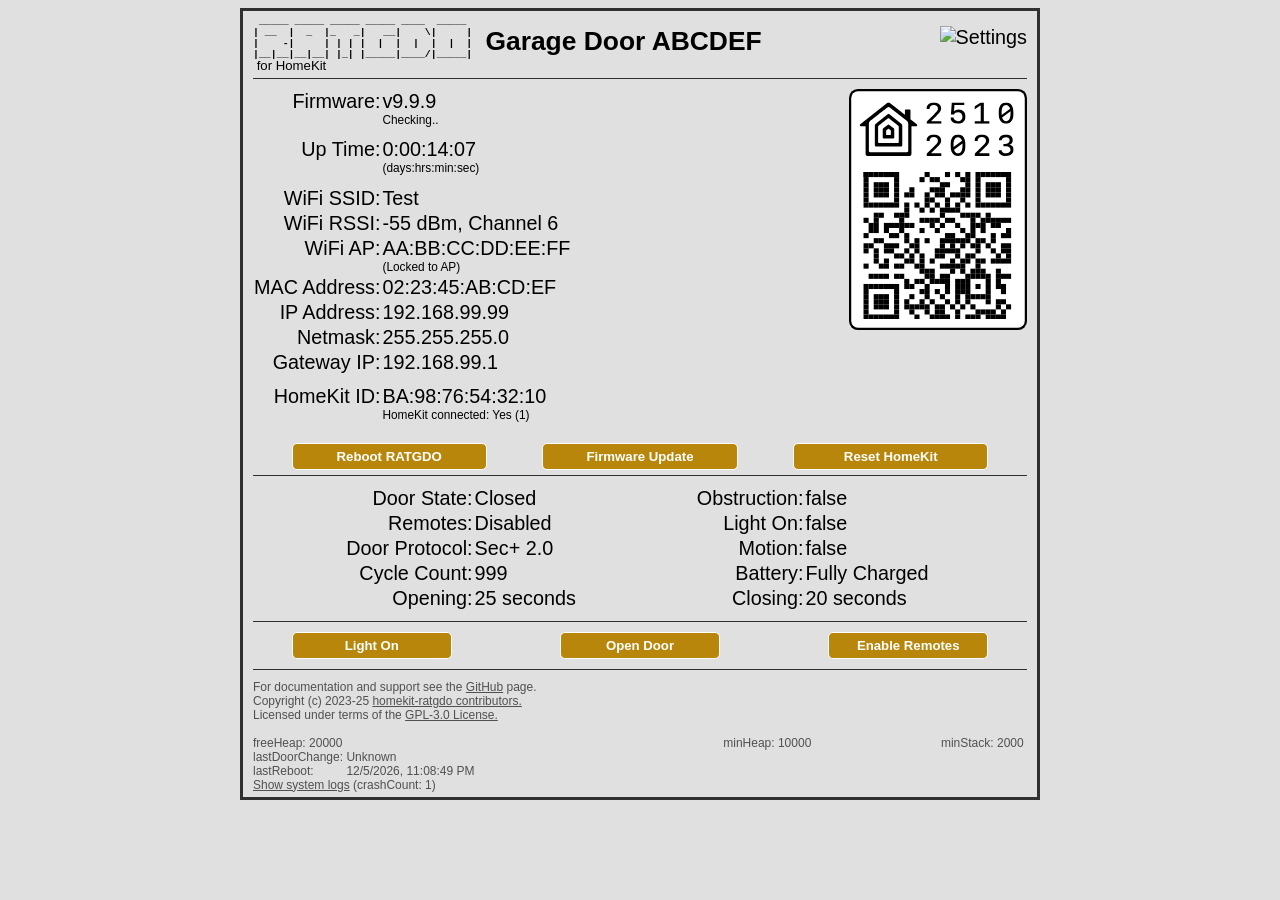
==== src/www/index.html @ 627b5515 "Change lock/unsecured to remotes/enabled" ====
<!DOCTYPE html>
<html lang="en">

<head>
  <!--  Copyright (c) 2023-25 David Kerr, https://github.com/dkerr64 -->
  <meta charset="UTF-8">
  <meta name="viewport" content="width=device-width, initial-scale=1.0, maximum-scale=1.0, user-scalable=1">
  <meta name="apple-mobile-web-app-title" content="RATDGO">
  <meta name="apple-mobile-web-app-capable" content="yes">
  <meta name="apple-mobile-web-app-status-bar-style" content="black">
  <meta http-equiv="X-UA-Compatible" content="ie=edge">
  <title>HomeKit Garage Door Opener</title>
  <link rel="stylesheet" href="style.css?v=CRC-32">
  <link rel="icon" href="favicon.png?v=CRC-32" type="image/png">
  <link rel="apple-touch-icon" href="apple-touch-icon.png?v=CRC-32" type="image/png">
  <script src="qrcode.js?v=CRC-32"></script>
  <script src="functions.js?v=CRC-32"></script>
</head>

<body>
  <!-- Title section of page ------------------------------------------------------------------>
  <div class="fullpage">
    <div id="loader" class="ldrcenter"></div>
    <main>
      <div class="header">
        <div class="logo">
          <pre class="logo">
 _____ _____ _____ _____ ____  _____
| __  |  _  |_   _|   __|    \|     |
|    -|     | | | |  |  |  |  |  |  |
|__|__|__|__| |_| |_____|____/|_____|
          </pre>
          <p class="logo"> for HomeKit</p>
        </div>
        <div class="name">
          <p id="deviceName" style="margin:0px;">Garage Door</p>
        </div>
        <div style="float:right;vertical-align: middle; padding-left: 0; padding-right: 0; cursor: pointer;">
          <img id="settings-icon" src="settings-sliders.svg?v=CRC-32" alt="Settings" style="width:1.5em;height:1.5em;">
          <img id="main-icon" src="garage-car.svg?v=CRC-32" alt="Homepage" onclick="history.back()"
            style="display:none; width:1.5em; height:1.5em;">
        </div>
      </div>
      <!-- Main section of page ------------------------------------------------------------------>
      <div id="main-page" style="padding: 0px; padding-bottom: 10px;">
        <div class="serverstatus">
          <table>
            <tr>
              <td style="width: 30%">Firmware:</td>
              <td><span id="firmwareVersion"></span><br><sup style="font-size: 0.6em;"><span
                    id="newversion"></span><span id="dotdot1"></span></sup></td>
            </tr>
            <tr>
              <td style="white-space: pre;">Up Time:</td>
              <td><span id="upTime"></span><br><sup style="font-size: 0.6em;">(days:hrs:min:sec)</sup></td>
            </tr>
            <tr>
              <td>WiFi&nbsp;SSID:</td>
              <td id="wifiSSID"></td>
            </tr>
            <tr>
              <td>WiFi&nbsp;RSSI:</td>
              <td id="wifiRSSI"></td>
            </tr>
            <tr>
              <td>WiFi&nbsp;AP:</td>
              <td><span id="wifiBSSID"></span><br><sup style="font-size: 0.6em;"><span id="lockedAP"
                    style="display: none">(Locked to AP)</span></sup></td>
            </tr>
            <tr>
              <td>MAC&nbsp;Address:</td>
              <td id="macAddress"></td>
            </tr>
            <tr id="ipv6Row" style="display:none;">
              <td>IPv6&nbsp;Address:</td>
              <td id="ipv6Addresses" style="white-space:pre;"></td>
            </tr>
            <tr>
              <td>IP&nbsp;Address:</td>
              <td id="localIP"></td>
            </tr>
            <tr>
              <td>Netmask:</td>
              <td id="subnetMask"></td>
            </tr>
            <tr>
              <td>Gateway&nbsp;IP:</td>
              <td id="gatewayIP"></td>
            </tr>
            <tr id="trAccessoryID" style="display: none;">
              <td style="padding-top: 10px;">HomeKit ID:</td>
              <td style="padding-top: 10px;"><span id="accessoryID"></span><br><sup style="font-size: 0.6em;">HomeKit
                  connected: <span id="clients">No</span></sup></td>
            </tr>
          </table>
        </div>
        <div class="qrcode">
          <img id="qrcode" src="qrframe.svg?v=CRC-32" alt="QR Code" style="display:none;">
          <svg id="qr-svg"
            style="display:none; position:absolute; top:35%; left:5%; width:90%; height:60%; padding:0px 12px 12px">
          </svg>
          <p id="re-pair-info" style="display:none; font-size: 10px;">If you wish to pair to another HomeKit home, you
            must first un-pair from existing home.
          </p>
        </div>
        <div class="fullwidth"
          style="padding-top: 0px; padding-bottom: 5px; padding-left:5%; padding-right: 5%; display: flex; justify-content: space-between;">
          <input type="button" value="Reboot RATGDO" style="width: 28%;" onclick="rebootRATGDO(true)">
          <input type="button" value="Firmware Update" style="width: 28%;" onclick="showUpdateDialog()">
          <input type="button" id="unpair" value="Reset HomeKit" style="width: 28%;" onclick="unpairRATGDO()">
        </div>
        <div class="fullwidth">
          <table style="table-layout: fixed; width: 95%;">
            <colgroup>
              <col width="30%">
              <col width="20%">
              <col width="5%">
              <col width="20%">
              <col width="25%">
            </colgroup>
            <tr>
              <td>Door State:</td>
              <td id="garageDoorState"></td>
              <td colspan="2">Obstruction:</td>
              <td id="garageObstructed"></td>
            </tr>
            <tr id="lockLightRow">
              <td>Remotes:</td>
              <td id="garageLockState"></td>
              <td colspan="2">Light&nbsp;On:</td>
              <td id="garageLightOn"></td>
            </tr>
            <tr>
              <td>Door&nbsp;Protocol:</td>
              <td colspan="2" style="width: 35%;">
                <span id="GDOSecurityType"></span>
                <span id="sec1emulation" style="font-size: 0.6em; display: none">(Emulation)</span>
              </td>
              <td id="motionLabel">Motion:</td>
              <td id="garageMotion"></td>
            </tr>
            <tr id="secPlus2Row" style="display:none;">
              <td>Cycle&nbsp;Count:</td>
              <td id="openingsCount"></td>
              <td colspan="2">Battery:</td>
              <td id="batteryState"></td>
            </tr>
            <tr id="durationRow">
              <td>Opening:</td>
              <td id="openDuration">unknown</td>
              <td colspan="2">Closing:</td>
              <td id="closeDuration">unknown</td>
            </tr>
            <tr id="vehicleRow" style="display:none;">
              <td>Vehicle:</td>
              <td id="vehicleStatus"></td>
              <td colspan="2">Distance:</td>
              <td>
                <span id="vehicleDist"></span>&nbsp;cm<span style="font-size: 0.8em;">&nbsp;(<span
                    id="vehicleDistInch"></span>&nbsp;inch)</span>
              </td>
            </tr>
          </table>
        </div>
        <div id="GDOcontrols" class="fullwidth"
          style="padding-left: 5%; padding-right: 5%; display: flex; justify-content: space-between;">
          <input type="button" id="lightButton" value="Light On" style="width: 23%;"
            onclick="setGDO('garageLightOn', (event.target.value === 'Light On') ? '1' : '0');">
          <input type="button" id="doorButton" value="Open Door" style="width: 23%;"
            onclick="setGDO('garageDoorState', (event.target.value === 'Open Door') ? '1' : '0');">
          <input type="button" id="lockButton" value="Lock Remotes" style="width: 23%;"
            onclick="setGDO('garageLockState', (event.target.value === 'Disable Remotes') ? '1' : '0');">
          <input type="button" id="laserButton" value="Laser On" style="display:none; width: 23%;"
            onclick="setGDO('assistLaser', (event.target.value === 'Laser On') ? '1' : '0');">
        </div>
      </div>
      <!-- Settings section of page ------------------------------------------------------------------>
      <div id="settings-page" style="display: none; padding-left: 0px; padding-right: 0px;">
        <div class="fullwidth" style="padding-top: 0px; padding-bottom: 0px;">
          <div>
            <table class="password">
              <tr>
                <td class="label">Username:</td>
                <td>&nbsp;
                  <input id="newUserName" type="text" placeholder="admin" maxlength="30" minlength="1">
                </td>
                <td></td>
              </tr>
              <tr>
                <td class="label">Password:</td>
                <td>&nbsp;
                  <input id="newPassword" type="password" placeholder="new password" autocomplete="new-password">
                </td>
                <td></td>
              </tr>
              <tr>
                <td class="label">Confirm:</td>
                <td>&nbsp;
                  <input id="confirmPassword" type="password" placeholder="confirm new password">
                </td>
                <td>&nbsp;&nbsp;&nbsp;&nbsp;
                  <input type="button" value="Save User/Password" onclick="changePassword()">
                </td>
              </tr>
              <tr>
                <td></td>
                <td id="matchMsg" style="font-size: 0.6em;"><br></td>
              </tr>
            </table>
          </div>
        </div>
        <div class="fullwidth" style="padding-top: 0px; padding-bottom: 0px;">
          <div style="padding-left: 0; padding-right: 0; width: 100%">
            <table class="settings">
              <tr>
                <td style="font-size: 0.65em;"><u>No reboot required:</u></td>
                <td></td>
              </tr>
              <tr>
                <td class="label">Name:</td>
                <td>&nbsp;
                  <input id="newDeviceName" type="text" placeholder="" maxlength="30" minlength="1">
                </td>
              </tr>
              <tr>
                <td class="label">Require Password:</td>
                <td>&nbsp;
                  <input type="checkbox" id="pwreq" name="pwreq" value="no">
                  <span style="font-size: 0.8em;">default: admin/password</span>
                </td>
              </tr>
              <tr>
                <td class="label">LED activity:</td>
                <td>&nbsp;
                  <input type="radio" id="LEDidle0" name="LEDidle" value="0">
                  <label for="LEDidle0">Off when idle</label>
                  <input type="radio" id="LEDidle1" name="LEDidle" value="1">
                  <label for="LEDidle1">On when idle</label>
                  <input type="radio" id="LEDidle2" name="LEDidle" value="2">
                  <label for="LEDidle2">Disable</label>
                </td>
              </tr>
              <tr>
                <td class="label">Syslog:</td>
                <td>&nbsp;
                  <input type="checkbox" id="syslogEn" name="syslogEn" value="no" onchange="toggleSyslog()">
                  <span style="font-size: 0.8em;">Send logs to a syslog server</span>
                </td>
              </tr>
              <tr>
                <td></td>
                <td>
                  <table class="settings" id="syslogTable" style="display: none;">
                    <tr>
                      <td class="IPlabel">Server IP/Port:</td>
                      <td>&nbsp;
                        <input class="syslogIPinput IPinput" id="syslogIP" type="text" placeholder="0.0.0.0"
                          minlength="7" maxlength="15" size="12">&nbsp;:
                        <input class="syslogIPinput IPinput" id="syslogPort" type="text" placeholder="514" minlength="1"
                          maxlength="5" size="5">
                      </td>
                    </tr>
                  </table>
                </td>
              </tr>
              <tr>
                <td class="label">Log level:</td>
                <td style="font-size: 0.65em;">&nbsp;
                  <input type="radio" id="logLevel0" name="logLevel" value="0">
                  <label for="logLevel0">None</label>
                  <input type="radio" id="logLevel1" name="logLevel" value="1">
                  <label for="logLevel1">Error</label>
                  <input type="radio" id="logLevel2" name="logLevel" value="2">
                  <label for="logLevel2">Warn</label>
                  <input type="radio" id="logLevel3" name="logLevel" value="3" checked>
                  <label for="logLevel3">Info</label>
                  <input type="radio" id="logLevel4" name="logLevel" value="4">
                  <label for="logLevel4">Debug</label>
                  <input type="radio" id="logLevel5" name="logLevel" value="5">
                  <label for="logLevel5">Verbose</label>
                </td>
              </tr>
              <tr>
                <td colspan="2">&nbsp;</td>
              </tr>
              <tr>
                <td class="label">Door Close Delay:</td>
                <td>&nbsp;
                  <input type="range" min="0" max="21" value="5" id="TTCseconds" name="TTCseconds" class="slider"
                    style="width:150px;">
                  <span style="vertical-align: middle; font-size: 0.8em"><span
                      id="TTCsecondsValue"></span>&nbsp;Seconds&nbsp;<a id="TTCwarning"
                      style="display: none; color: red;" href="https://www.law.cornell.edu/cfr/text/16/1211.14"
                      target="_blank">WARNING</a></span>
                </td>
              </tr>
              <tr>
                <td></td>
                <td>&nbsp;
                  <input type="checkbox" id="TTClight" name="TTClight" checked>
                  <label for="TTClight">Flash light during time-to-close</label>&nbsp;<a id="TTCwarning2"
                    style="display: none; color: red; font-size: 0.8em"
                    href="https://www.law.cornell.edu/cfr/text/16/1211.14" target="_blank">WARNING</a></span>
                </td>
              </tr>
              <tr id="builtInTTCrow" style="display:none;">
                <td></td>
                <td>&nbsp;
                  <input type="checkbox" id="builtInTTC" name="builtInTTC" value="no" checked>
                  <label for="builtInTTC">Use GDO built-in time-to-close</label>
                </td>
              </tr>
              <tr>
                <td class="label">Motion Triggers:</td>
                <td>&nbsp;
                  <input type="checkbox" id="motionMotion" name="motionMotion" value="no" disabled>
                  <label for="motionMotion">Motion</label>
                  <input type="checkbox" id="motionObstruction" name="motionObstruction" value="no">
                  <label for="motionObstruction">Obstruction</label>
                  <span id="motionWallPanelSpan">
                    <input type="checkbox" id="motionWallPanel" name="motionWallPanel" value="no">
                    <label for="motionWallPanel">Wall Panel</label>
                  </span>
                </td>
              </tr>
              <tr id="trOccupancyDuration" style="display: none">
                <td></td>
                <td>
                  <table class="settings">
                    <tr>
                      <td class="label">Occupancy&nbsp;Duration:</td>
                      <td>&nbsp;
                        <input type="range" min="0" max="32" value="0" id="occupancyDuration" name="occupancyDuration"
                          class="slider" style="width:100px;">
                        <span style="vertical-align: middle;"><span id="occupancyValue"></span>&nbsp;Mins</span>
                      </td>
                    </tr>
                  </table>
                </td>
              </tr>
              <tr id="vehicleSetting" style="display:none;">
                <td class="label">Vehicle Distance:</td>
                <td>&nbsp;
                  <input type="range" min="5" max="300" value="180" step="5" id="vehicleThreshold"
                    name="vehicleThreshold" class="slider" style="width:130px;">
                  <span style="vertical-align: middle; font-size: 0.8em">
                    <span id="vehicleThresholdCM"></span>&nbsp;cm<span style="font-size: 0.8em;">&nbsp;(<span
                        id="vehicleThresholdInch"></span>&nbsp;inch)</span>
                </td>
              </tr>
              <tr id="vehicleHomeKitRow" style="display:none;">
                <td></td>
                <td>&nbsp;
                  <input type="checkbox" id="vehicleHomeKit" name="vehicleHomeKit" value="no">
                  <label for="vehicleHomeKit">HomeKit Vehicle Occupancy & Motion</label>
                </td>
              </tr>
              <tr id="laserSetting" style="display:none;">
                <td class="label">Laser:</td>
                <td>&nbsp;
                  <input type="checkbox" id="laserEnabled" name="laserEnabled" value="no"
                    onchange="enableLaser(this.checked)">
                  <label for="laserEnabled">Enabled</label>
                  <input type="checkbox" id="laserHomeKit" name="laserHomeKit" value="no" disabled>
                  <label for="laserHomeKit">HomeKit Light Switch</label>
                </td>
              </tr>
              <tr>
                <td></td>
                <td>
                  <table class="settings" id="parkAssist" style="display: none;">
                    <tr>
                      <td class="label">Assist&nbsp;Duration:</td>
                      <td>&nbsp;
                        <input type="range" min="0" max="300" value="60" step="5" id="assistDuration"
                          name="assistDuration" class="slider" style="width:100px;">
                        <span style="vertical-align: middle;"><span id="assistValue"></span>&nbsp;Secs</span>
                      </td>
                    </tr>
                  </table>
                </td>
              </tr>
              <tr>
                <td style="font-size: 0.65em;"><br><u>Reboot required:</u></td>
                <td></td>
              </tr>
              <tr>
                <td class="label">Door&nbsp;Protocol:</td>
                <td>&nbsp;
                  <input type="radio" id="gdosec1" name="gdosecuritysetting" value="1"
                    onclick="toggleDCOpenClose(this)">
                  <label for="gdosec1">Sec+</label>
                  <input type="radio" id="gdosec2" name="gdosecuritysetting" value="2"
                    onclick="toggleDCOpenClose(this)">
                  <label for="gdosec2">Sec+ 2.0</label>
                  <input type="radio" id="gdodrycontact" name="gdosecuritysetting" value="3"
                    onclick="toggleDCOpenClose(this)">
                  <label for="gdodrycontact">Dry Contact</label>
                </td>
              </tr>
              <tr id="dcDebounceDurationRow" style="display:none;">
                <td></td>
                <td>
                  <table class="settings">
                    <tr>
                      <td class="label">Debounce&nbsp;Duration:</td>
                      <td>&nbsp;
                        <input type="range" min="50" max="1000" value="50" step="50" id="dcDebounceDuration"
                          name="dcDebounceDuration" class="slider" style="width:100px;">
                        <span style="vertical-align: middle;"><span id="dcDebounceValue"></span>&nbsp;ms</span>
                      </td>
                    </tr>
                  </table>
                </td>
              </tr>
              <tr id="dcOpenCloseRow" style="display:none;">
                <td></td>
                <td>&nbsp;
                  <input type="checkbox" id="dcOpenClose" name="dcOpenClose" value="no">
                  <label for="dcOpenClose">Enable hardwired open/close control</label>
                </td>
              </tr>
              <tr id="useSWserialRow" style="display:none;">
                <td></td>
                <td>&nbsp;
                  <input type="checkbox" id="useSWserial" name="useSWserial" value="no">
                  <label for="useSWserial">Use software serial emulation rather than h/w UART</label>
                </td>
              </tr>
              <tr id="obstFromStatusRow" style="display:none;">
                <td></td>
                <td>&nbsp;
                  <input type="checkbox" id="obstFromStatus" name="obstFromStatus" value="no">
                  <label for="obstFromStatus">Get obstruction from GDO status messages</label>
                </td>
              </tr>
              <tr id="useToggleToCloseRow" style="display:none;">
                <td></td>
                <td>&nbsp;
                  <input type="checkbox" id="useToggleToClose" name="useToggleToClose" value="no">
                  <label for="useToggleToClose">Use TOGGLE command to close door</label>
                </td>
              </tr>
              <tr id="trWifiPhyMode" style="display: none">
                <td class="label">WiFi Version:</td>
                <td>&nbsp;
                  <input type="radio" id="wifiPhyMode0" name="wifiPhyMode" value="0">
                  <label for="wifiPhyMode0">Auto</label>
                  <input type="radio" id="wifiPhyMode1" name="wifiPhyMode" value="1">
                  <label for="wifiPhyMode1">802.11b</label>
                  <input type="radio" id="wifiPhyMode2" name="wifiPhyMode" value="2">
                  <label for="wifiPhyMode2">802.11g</label>
                  <input type="radio" id="wifiPhyMode3" name="wifiPhyMode" value="3">
                  <label for="wifiPhyMode3">802.11n</label>
                </td>
              </tr>
              <tr id="trWifiPower" style="display: none">
                <td class="label">WiFi Tx Power:</td>
                <td>&nbsp;
                  <input type="range" min="0" max="20" value="20" id="wifiPower" name="wifiPower" class="slider"
                    style="width:100px;">
                  <span style="vertical-align: middle; font-size: 0.8em"><span id="wifiPowerValue"></span> dBm</span>
                </td>
              </tr>
              <tr id="trEnableIPv6" style="display: none">
                <td class="label">Enable IPv6:</td>
                <td>&nbsp;
                  <input type="checkbox" id="enableIPv6" name="enableIPv6" value="no">
                  <label for="enableIPv6">Acquire IPv6 address from network.</label>
                </td>
              </tr>
              <tr>
                <td class="label">Static IPv4:</td>
                <td>&nbsp;
                  <input type="checkbox" id="staticIP" name="staticIP" value="no" onchange="toggleStaticIP()">
                </td>
              </tr>
              <tr>
                <td></td>
                <td>
                  <table class="settings" id="staticIPtable" style="display: none;">
                    <tr>
                      <td class="IPlabel">IP Address:</td>
                      <td>&nbsp;
                        <input class="staticIPinput IPinput" id="IPaddress" type="text" placeholder="0.0.0.0"
                          minlength="7" maxlength="15" size="12">
                      </td>
                    </tr>
                    <tr>
                      <td class="IPlabel">Netmask:</td>
                      <td>&nbsp;
                        <input class="staticIPinput IPinput" id="IPnetmask" type="text" placeholder="0.0.0.0"
                          minlength="7" maxlength="15" size="12">
                      </td>
                    </tr>
                    <tr>
                      <td class="IPlabel">Gateway:</td>
                      <td>&nbsp;
                        <input class="staticIPinput IPinput" id="IPgateway" type="text" placeholder="0.0.0.0"
                          minlength="7" maxlength="15" size="12">
                      </td>
                    </tr>
                    <tr>
                      <td class="IPlabel">DNS Server:</td>
                      <td>&nbsp;
                        <input class="staticIPinput IPinput" id="IPnameserver" type="text" placeholder="0.0.0.0"
                          minlength="7" maxlength="15" size="12">
                      </td>
                    </tr>
                  </table>
                </td>
              </tr>
              <tr>
                <td class="label">Enable NTP:</td>
                <td>&nbsp;
                  <input type="checkbox" id="enableNTP" name="enableNTP" value="no" onchange="toggleTimeZone()">
                  <span style="font-size: 0.8em;">Obtain time from NTP server</span>
                </td>
              </tr>
              <tr>
                <td></td>
                <td>
                  <table class="settings" id="timeZoneTable" style="display: none;">
                    <tr>
                      <td class="IPlabel">Time Zone:</td>
                      <td>&nbsp;
                        <select class="timeZoneInput TZinput" id="timeZoneInput">
                        </select>
                      </td>
                    </tr>
                  </table>
                </td>
              </tr>
              <tr>
                <td>
                  <!--
                    Future settings go here
                  -->
                </td>
              </tr>
              <tr>
                <td class="label">Reboot Every:</td>
                <td>&nbsp;
                  <input type="number" id="rebootHours" name="rebootHours" value="0" , min="0" , max="72" , step="1">
                  Hours <span style="font-size: 0.8em;">(never:0, min:1, max:72)</span>
                </td>
              </tr>
              <tr>
                <td></td>
              </tr>
              <tr>
                <td></td>
                <td>&nbsp;
                  <input type="button" value="Save Settings" onclick="saveSettings()">
                </td>
              </tr>
            </table>
          </div>
        </div>
        <div class="fullwidth"
          style="padding-left: 5%;padding-right: 5%; display: flex; justify-content: space-between;">
          <input type="button" value="Reset Door" style="width: 23%;" onclick="resetDoor()">
          <input type="button" value="Set WiFi SSID" style="width: 23%;" onclick="setSSID()">
          <input type="button" value="Boot Soft AP" style="width: 23%;" onclick="bootSoftAP()">
          <input type="button" value="Factory Reset" style="width: 23%;" onclick="factoryReset()">
        </div>
      </div>
    </main>
    <!-- Footer section of page ------------------------------------------------------------------>
    <footer>
      <div class="footer">
        <p style="margin:0px;">For documentation and support see the <a id="docsLink"
            href="https://github.com/ratgdo/homekit-ratgdo">GitHub</a>
          page.<br>Copyright (c) 2023-25 <a id="contribLink"
            href="https://github.com/ratgdo/homekit-ratgdo/graphs/contributors">homekit-ratgdo
            contributors.</a><br>Licensed under terms of the <a
            href="https://www.gnu.org/licenses/gpl-3.0.en.html">GPL-3.0
            License.</a>
        </p>
        <br>
        <table>
          <tr id="freeMemRow">
            <td colspan="2" style="width: 45%; padding: 0px">
              freeHeap:&nbsp;<span id="freeHeap">0</span>&nbsp;
            </td>
            <td colspan="2" style="width: 45%; padding: 0px; text-align: center;">
              minHeap:&nbsp;<span id="minHeap">0</span>&nbsp;
            </td>
            <td id="tdStack" colspan="2" style="width: 30%; padding: 0px; text-align: right; display: none;">
              minStack:&nbsp;<span id="minStack">0</span>&nbsp;
            </td>
          </tr>
        </table>
        <table>
          <tr>
            <td style="width: 40%; padding: 0px">lastDoorChange:&nbsp;</td>
            <td style="width: 60%; padding: 0px" id="lastDoorUpdateAt"></td>
          </tr>
          <tr>
            <td style="width: 40%; padding: 0px">lastReboot:&nbsp;</td>
            <td style="width: 60%; padding: 0px" id="lastRebootAt"></td>
          </tr>
        </table>
        <p style="margin:0px;">
          <a href="logs.html" target="_blank">Show system logs</a>&nbsp;(crashCount:&nbsp;<span id="crashCount"></span>)
        </p>
      </div>
    </footer>
  </div>

  <!-- Popup / modal dialog ------------------------------------------------------------------>
  <div id="myModal" class="modal">
    <div class="modal-content">
      <span id="modalClose" class="close"
        onclick="document.getElementById('myModal').style.display = 'none'">&times;</span>
      <span id="modalTitle">Installed Firmware:&nbsp;<span id="firmwareVersion2">xxx</span><br></span><br>
      <div id="updateDialog" style="float: none; padding:0px">
        <fieldset>
          <legend>Update from GitHub</legend>
          <table>
            <tr>
              <td style="text-align: right;">Latest available at GitHub:</td>
              <td><span id="newversion2"></span><span id="dotdot2"></span></td>
            </tr>
          </table>
          <input type="button" value="Check for update" onclick="checkVersion('dotdot2')">
          <input type="checkbox" id="prerelease" name="prerelease" value="no">
          <span style="font-size: 0.8em;">Include pre-releases</span>
          <input type="button" value="Update" style="float: right;" onclick="firmwareUpdate(true)">
        </fieldset>
        <br>
        <fieldset>
          <legend>Update from local file</legend>
          <input type="file" accept=".bin,.bin.gz" name="firmware" style="border: 0px; padding: 0px;">
          <input type="button" value="Update" style="float: right;" onclick="firmwareUpdate(false)">
        </fieldset>
      </div>
      <div id="updateDotDot" style="display:none; float: none; padding:0px">
        <span id="updateMsg">Do not close browser until update completes. Device will reboot when complete.<br></span>
        <span id="updatePercent" style="display:none;"></span><span id="dotdot3"></span>
        <br><br>
      </div>
    </div>
  </div>

  <!-- Initialization scripts ------------------------------------------------------------------>
  <script>
    const loaderElem = document.getElementById("loader"); // Spinner while pages load

    // Retrieve status from the server
    checkStatus();
    // And latest version from GitHub
    checkVersion("dotdot1");
    // Load time zone info, this runs asynchronously
    loadTimeZones();

    // reload status if visibility change
    window.addEventListener("visibilitychange", (event) => {
      if (document.visibilityState === "visible") {
        checkStatus();
        checkVersion("dotdot1");
      }
    });

    // Handle mobile device swipe-down to reload...
    document.addEventListener('touchstart', function (e) { swipeStart(e); }, false);
    document.addEventListener('touchend', function (e) { swipeEnd(e); }, false);

    // When the user clicks anywhere outside of the modal, close it
    /*** Disable this as it causes countdown/reboot/update dialog to hide in the middle of activity.
    const modal = document.getElementById("myModal");
    window.onclick = function (event) {
      if (event.target == modal) {
        modal.style.display = "none";
      }
    };
    */

    document.getElementById("settings-icon").onclick = async () => {
      // Only display the Settings page if user is authenticated.
      if (await checkAuth()) {
        showSettings();
        history.pushState("settings", "");
      }
    };
    function showSettings() {
      document.getElementById("settings-icon").style.display = "none";
      document.getElementById("main-page").style.display = "none";
      document.getElementById("settings-page").style.display = "block";
      document.getElementById("main-icon").style.display = "block";
      loadTZinfo(document.getElementById("timeZoneInput"));
    }
    function showMainpage() {
      document.getElementById("main-icon").style.display = "none";
      document.getElementById("settings-page").style.display = "none";
      document.getElementById("main-page").style.display = "block";
      document.getElementById("settings-icon").style.display = "block";
    };
    history.replaceState("mainpage", "");
    window.addEventListener("popstate", (e) => {
      if (e.state === "mainpage") {
        showMainpage();
      }
      else if (e.state === "settings") {
        showSettings();
      }
    });

    // Check new passwords match when typed in.
    newPW = document.getElementById("newPassword");
    confirmPW = document.getElementById("confirmPassword");
    matchMsg = document.getElementById("matchMsg");
    newPW.oninput = (event) => {
      if (newPW.value === confirmPW.value) {
        matchMsg.innerHTML = "<br>";
      }
      else {
        matchMsg.innerHTML = "Passwords do not match<br>";
      }
    };
    confirmPW.oninput = (event) => {
      if (newPW.value === confirmPW.value) {
        matchMsg.innerHTML = "<br>";
      }
      else {
        matchMsg.innerHTML = "Passwords do not match<br>";
      }
    };

    // Allow only numeric keystrokes into the reboot every X hours field
    document.getElementById("rebootHours").addEventListener("keypress", (event) => {
      if (event.which < 48 || event.which > 57) {
        event.preventDefault();
      }
    });

    // Allow only numeric and dot keystrokes into IP Address fields
    Array.from(document.getElementsByClassName("IPinput")).forEach(function (inputField) {
      inputField.addEventListener("keypress", (event) => {
        if ((event.which < 48 || event.which > 57) && (event.which != 46)) {
          event.preventDefault();
        }
      });
    });

    // This handles user control of sliders
    WiFiSlider = document.getElementById("wifiPower");
    WiFiText = document.getElementById("wifiPowerValue");
    WiFiText.innerHTML = WiFiSlider.value;
    WiFiSlider.oninput = function () {
      WiFiText.innerHTML = this.value;
    };
    TTCslider = document.getElementById("TTCseconds");
    TTCtext = document.getElementById("TTCsecondsValue");
    TTClight = document.getElementById("TTClight");
    TTCwarning = document.getElementById("TTCwarning");
    TTCwarning2 = document.getElementById("TTCwarning2");
    TTCtext.innerHTML = (TTCslider.value <= 10) ? TTCslider.value : (TTCslider.value <= 20) ? ((TTCslider.value - 10) * 5) + 10 : 300;
    TTCslider.oninput = function () {
      TTCtext.innerHTML = (this.value <= 10) ? this.value : (this.value <= 20) ? ((this.value - 10) * 5) + 10 : 300;
      TTCwarning.style.display = (this.value < 5) ? "inline" : "none";
    };
    TTClight.onclick = function () {
      TTCwarning2.style.display = (this.checked) ? "none" : "inline";
    };

    vDistSlider = document.getElementById("vehicleThreshold");
    vDistText1 = document.getElementById("vehicleThresholdCM");
    vDistText2 = document.getElementById("vehicleThresholdInch");
    vDistText1.innerHTML = vDistSlider.value;
    vDistText2.innerHTML = Math.round(vDistSlider.value / .254) / 10;
    vDistSlider.oninput = function () {
      vDistText1.innerHTML = this.value;
      vDistText2.innerHTML = Math.round(this.value / .254) / 10;
    };

    PAslider = document.getElementById("assistDuration");
    PAtext = document.getElementById("assistValue");
    PAtext.innerHTML = PAslider.value;
    PAslider.oninput = function () {
      PAtext.innerHTML = this.value;
    };

    DBslider = document.getElementById("dcDebounceDuration");
    DBtext = document.getElementById("dcDebounceValue");
    DBtext.innerHTML = DBslider.value;
    DBslider.oninput = function () {
      DBtext.innerHTML = this.value;
    };

    occSlider = document.getElementById("occupancyDuration");
    occText = document.getElementById("occupancyValue");
    occText.innerHTML = (occSlider.value <= 10) ? occSlider.value : (occSlider.value <= 32) ? ((occSlider.value - 10) * 5) + 10 : 0;
    occSlider.oninput = function () {
      occText.innerHTML = (this.value <= 10) ? this.value : (this.value <= 32) ? ((this.value - 10) * 5) + 10 : 0;
    };

  </script>
</body>

</html>
---- src/www/style.css ----
/*************************************************************
 * Stylesheet for RATDGO web status page
 *
 * Copyright (c) 2023-25 David Kerr, https://github.com/dkerr64
 *
 *************************************************************/

* {
    box-sizing: border-box;
}

html,
body {
    background-color: darkgray;
    overflow-x: hidden;
    font-family: Verdana, Geneva, Tahoma, sans-serif;
    font-size: 3vw
}

input,
input[type="file"]::-webkit-file-upload-button,
input[type="file"]::file-selector-button {
    /* background-color: rgb(180, 117, 23); */
    background-color: darkgoldenrod;
    color: white;
    border-style: solid;
    border-color: white;
    border-top-left-radius: 5px;
    border-top-right-radius: 5px;
    border-bottom-right-radius: 5px;
    border-bottom-left-radius: 5px;
    border-width: 1px;
    font-weight: bold;
    font-size: 2vw;
    padding: 5px;
    cursor: pointer;
}

input[type="radio"],
input[type="checkbox"] {
    vertical-align: middle;
    accent-color: darkgoldenrod;
    margin: 0px;
}

input[type="button"] {
    padding-left: 0px;
    padding-right: 0px;
}

input.slider {
    -webkit-appearance: none;
    appearance: none;
    vertical-align: middle;
    margin: 0;
    border: 0;
    padding: 0;
    height: 15px;
    background-color: transparent;
    border-radius: 5px;
}

input.slider::-webkit-slider-runnable-track {
    height: 3px;
    background-color: #B0B0B0;
}

input.slider::-webkit-slider-thumb {
    -webkit-appearance: none;
    appearance: none;
    width: 17px;
    height: 17px;
    border-radius: 50%;
    border: 0px;
    margin-top: -7px;
    background: darkgoldenrod;
    cursor: pointer;
}

input.slider::-moz-range-track {
    height: 3px;
    background-color: #B0B0B0;
}

input.slider::-moz-range-thumb {
    width: 17px;
    height: 17px;
    border-radius: 50%;
    border: 0px;
    margin-top: -7px;
    background: darkgoldenrod;
    cursor: pointer;
}


select {
    vertical-align: middle;
    font-size: 1em;
    border-style: solid;
    border-top-left-radius: 5px;
    border-top-right-radius: 5px;
    border-bottom-right-radius: 5px;
    border-bottom-left-radius: 5px;
    border-width: 1px;
    width: 15em;
    padding: 5px;
    appearance: unset;
}

div {
    position: static;
    float: left;
    background-color: #E0E0E0;
    border-color: #303030;
    padding: 10px;
}

div.serverstatus {
    width: 100%;
    overflow: hidden;
    position: relative;
    padding-left: 0px;
    padding-right: 0px;
    td:nth-child(1) {
        text-align: right;
    }
}

div.qrcode {
    width: 25%;
    left: 75%;
    max-width: 200px;
    overflow: hidden;
    position: absolute;
}

div.fullwidth {
    width: 100%;
    max-width: 800px;
    overflow: hidden;
    position: relative;
    border-bottom-style: solid;
    border-bottom-width: 1px;
    padding-left: 0px;
    padding-right: 0px;

    td:nth-child(2n - 1) {
        text-align: right;
    }
}

div.header {
    width: 100%;
    max-width: 800px;
    overflow: hidden;
    position: relative;
    border-bottom-style: solid;
    border-bottom-width: 1px;
    padding: 0px;
    padding-top: 5px;
    padding-bottom: 5px;
}

div.fullpage {
    margin: auto;
    max-width: 800px;
    height: auto;
    overflow: hidden;
    position: relative;
    float: none;
    border-style: solid;
    padding-top: 0px;
    padding-bottom: 0px;
}

div.center {
    text-align: center;
    padding: 0px;
}

div.footer {
    width: 100%;
    font-size: 12px;
    padding: 0px;
    padding-bottom: 5px;
}

.logo {
    font-family: 'Courier New', Courier, monospace;
    text-align: left;
    white-space: pre;
    font-weight: bold;
    padding: 0;
    margin: 0;
    display: inline-grid;
}

p.logo {
    font-family: Verdana, Geneva, Tahoma, sans-serif;
    font-weight: normal;
    font-size: 2vw;
    margin: 0px;
}

pre.logo {
    font-size: 1.5vw;
    margin-bottom: -2vw;
}

div.name {
    font-weight: bold;
    font-size: 4vw;
    text-align: left;
    padding: 0;
    margin: 0;
    margin-left: 2vw;
    margin-top: 1.5vw;
    height: 100%;
    display: flex;
}

td {
    padding: 1px;
    vertical-align: top;
}

table {
    border-collapse: collapse;
}

table.password,
table.settings {
    border-collapse: unset;
}

table.settings td,
table.settings label,
table.password td,
table.password label {
    vertical-align: middle;
    font-size: 0.8em;
}

table.settings td.label,
table.settings td.IPlabel,
table.password td.label {
    vertical-align: middle;
    text-align: right;
    font-size: 0.8em;
}

table.settings input.TZinput,
table.settings input.IPinput {
    font-size: 0.9em;
}

.modal {
    display: none;
    position: fixed;
    z-index: 1;
    padding-top: 100px;
    top: 0px;
    left: 0px;
    width: 100%;
    height: 100%;
    overflow: auto;
    background-color: rgba(0, 0, 0, 0.4);
}

/* Modal Content */
.modal-content {
    background-color: #E0E0E0;
    margin: auto;
    padding: 20px;
    border: 1px solid gray;
    width: 90%;
    max-width: 720px;
    float: none;
}

/* The Close Button */
.close {
    color: #aaaaaa;
    float: right;
    font-size: 28px;
    font-weight: bold;
}

.close:hover,
.close:focus {
    color: black;
    text-decoration: none;
    cursor: pointer;
}

fieldset {
    border: 1px solid darkgray;
    width: 100%;
}

/* Style the tab */
div.tab {
    overflow: hidden;
    height: initial;
    width: 100%;
    position: relative;
    border-bottom-style: solid;
    border-bottom-width: 1px;
    padding-left: 0px;
    padding-right: 0px;
    padding-top: 5px;
    padding-bottom: 1px;
    flex-grow: 0;
    flex-shrink: 1;
    flex-basis: auto;
}

/* Style the buttons that are used to open the tab content */
div.tab button {
    background-color: darkgoldenrod;
    font-weight: bold;
    color: white;
    float: left;
    border-color: transparent;
    margin: 1px;
    outline: none;
    cursor: pointer;
    padding: 2vw 1vw;
    transition: 0.3s;
    font-size: 2vw;
}

/* Change background color of buttons on hover */
div.tab button:hover {
    background-color: lightgray;
    color: black;
}

/* Create an active/current tablink class */
div.tab button.active {
    background-color: silver;
    color: black;
}

/* Style the tab content */
div.tabcontent {
    display: none;
    width: 100%;
    height: 0px;
    overflow: auto;
    position: relative;
    border-bottom-style: solid;
    border-bottom-width: 1px;
    padding: 0px;
    margin-bottom: 10px;
    margin-top: 10px;
    flex-grow: 1;
    flex-shrink: 1;
    flex-basis: auto;
}

div.logheader {
    max-width: 100%;
    height: initial;
    flex: 0 1 auto;
    border-bottom-style: none;
}

#loader {
    border: 12px solid whitesmoke;
    border-radius: 50%;
    border-top: 12px solid dimgray;
    width: 70px;
    height: 70px;
    animation: spin 1s linear infinite;
    visibility: hidden;
    z-index: 99;
}

.ldrcenter {
    position: absolute;
    top: 0;
    bottom: 0;
    left: 0;
    right: 0;
    margin: auto;
}

@keyframes spin {
    100% {
        transform: rotate(360deg);
    }
}

@media only screen and (min-width: 660px) {
    body {
        font-size: 19.8px;
    }

    div.tab button {
        padding: 14px 6px;
        font-size: 13.2px;
    }

    input,
    input[type="file"]::-webkit-file-upload-button,
    input[type="file"]::file-selector-button {
        font-size: 13.2px;
    }

    div.name {
        font-size: 26.4px;
        margin-left: 13.2px;
        margin-top: 9.9px;
    }

    pre.logo {
        font-size: 9.9px;
        margin-bottom: -13.2px;
    }

    p.logo {
        font-size: 13.2px;
    }
}

@media (prefers-color-scheme: light) {

    .modal-content,
    html,
    div,
    input[type="file"],
    body {
        background-color: #E0E0E0;
        border-color: #303030;
        color: black;
    }

    select,
    input[type="number"],
    input[type="text"],
    input[type="password"] {
        background-color: #F0F0F0;
        border-color: #303030;
        color: black;
    }

    div.footer,
    a {
        color: #505050;
    }
}

@media (prefers-color-scheme: dark) {

    .modal-content,
    html,
    div,
    input[type="file"],
    body {
        background-color: #303030;
        border-color: #E0E0E0;
        color: white;
    }

    select,
    input[type="number"],
    input[type="text"],
    input[type="password"] {
        background-color: #202020;
        border-color: #E0E0E0;
        color: white;
    }

    div.footer,
    a {
        color: #B0B0B0;
    }
}
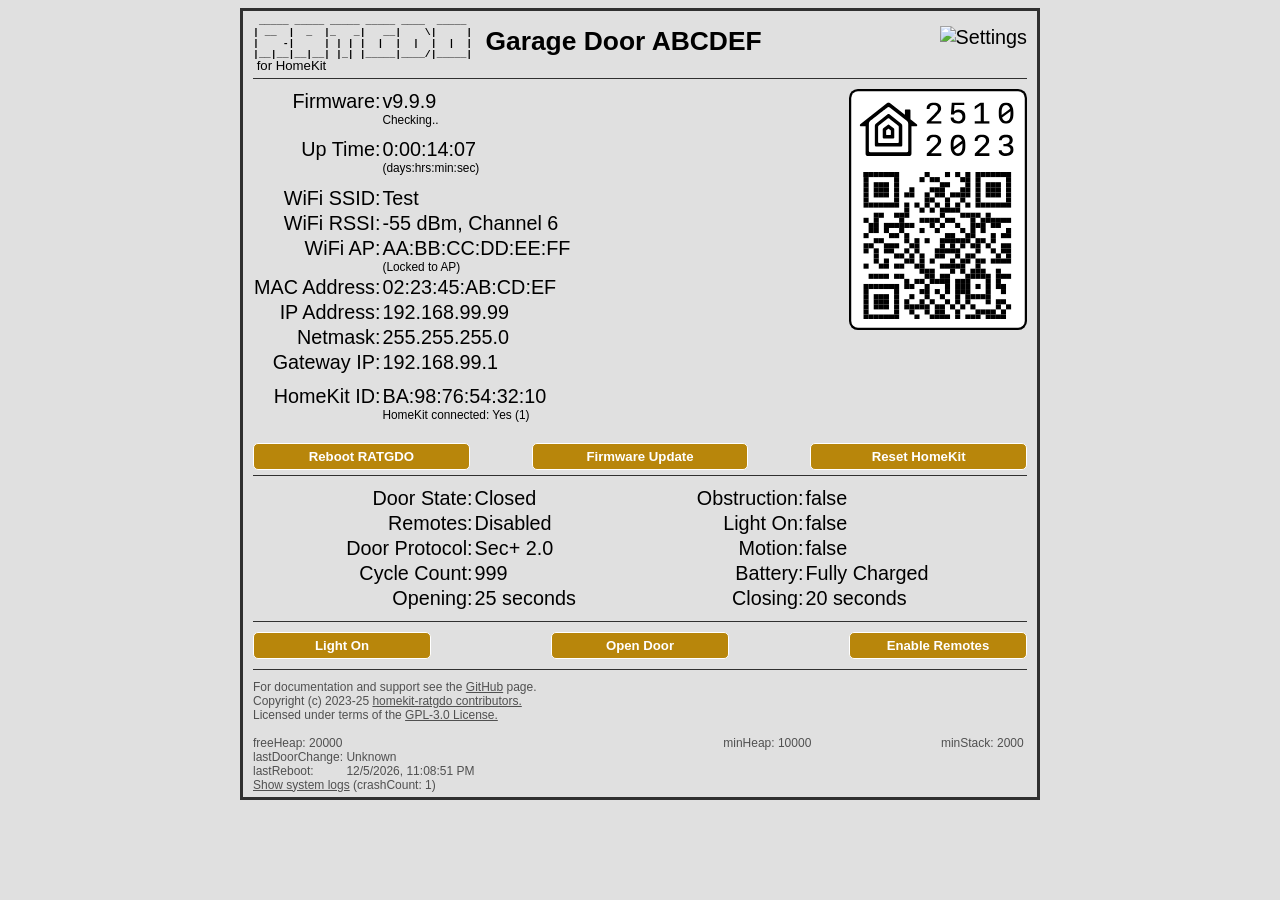
==== commit d9fe3e73: "Tweak button visuals" ====
--- a/src/www/index.html
+++ b/src/www/index.html
@@ -104,7 +104,7 @@
           </p>
         </div>
         <div class="fullwidth"
-          style="padding-top: 0px; padding-bottom: 5px; padding-left:5%; padding-right: 5%; display: flex; justify-content: space-between;">
+          style="padding-top: 0px; padding-bottom: 5px; padding-left: 0%; padding-right: 0%; display: flex; justify-content: space-between;">
           <input type="button" value="Reboot RATGDO" style="width: 28%;" onclick="rebootRATGDO(true)">
           <input type="button" value="Firmware Update" style="width: 28%;" onclick="showUpdateDialog()">
           <input type="button" id="unpair" value="Reset HomeKit" style="width: 28%;" onclick="unpairRATGDO()">
@@ -163,7 +163,7 @@
           </table>
         </div>
         <div id="GDOcontrols" class="fullwidth"
-          style="padding-left: 5%; padding-right: 5%; display: flex; justify-content: space-between;">
+          style="padding-left: 0%; padding-right: 0%; display: flex; justify-content: space-between;">
           <input type="button" id="lightButton" value="Light On" style="width: 23%;"
             onclick="setGDO('garageLightOn', (event.target.value === 'Light On') ? '1' : '0');">
           <input type="button" id="doorButton" value="Open Door" style="width: 23%;"
@@ -558,7 +558,7 @@
           </div>
         </div>
         <div class="fullwidth"
-          style="padding-left: 5%;padding-right: 5%; display: flex; justify-content: space-between;">
+          style="padding-left: 0%; padding-right: 0%; display: flex; justify-content: space-between;">
           <input type="button" value="Reset Door" style="width: 23%;" onclick="resetDoor()">
           <input type="button" value="Set WiFi SSID" style="width: 23%;" onclick="setSSID()">
           <input type="button" value="Boot Soft AP" style="width: 23%;" onclick="bootSoftAP()">
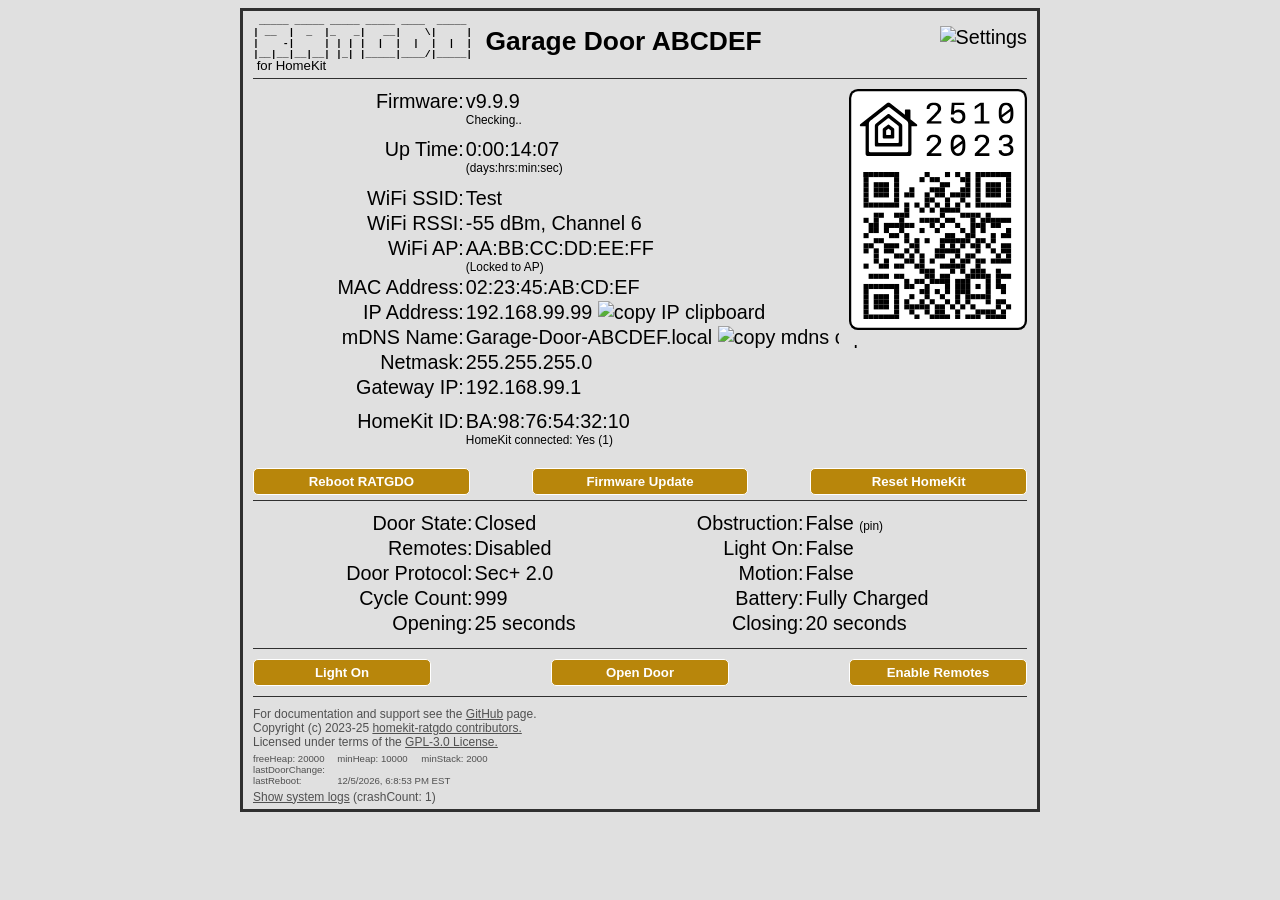
==== commit 518bfb04: "removed unused build_flag in platformio.ini added capitalizeFirstLetter() function in functions.js f" ====
--- a/src/www/index.html
+++ b/src/www/index.html
@@ -14,6 +14,7 @@
   <link rel="icon" href="favicon.png?v=CRC-32" type="image/png">
   <link rel="apple-touch-icon" href="apple-touch-icon.png?v=CRC-32" type="image/png">
   <script src="qrcode.js?v=CRC-32"></script>
+  <script src="marked.umd.js?v=CRC-32"></script>
   <script src="functions.js?v=CRC-32"></script>
 </head>
 
@@ -77,7 +78,21 @@
             </tr>
             <tr>
               <td>IP&nbsp;Address:</td>
-              <td id="localIP"></td>
+              <td class="copy"><span class="copyTxt" id="localIP"></span>
+                <img class="copyBtn" src="copy.svg?v=CRC-32" alt="copy IP clipboard" title="Copy to clipboard"
+                  onclick="copyToClipboard(event)" style="width:1em;height: 1em; cursor: pointer; vertical-align: top;">
+                <span class="copied"
+                  style="font-size: 0.6em; position: relative; left: -2em; top: -.2em; visibility: hidden;">Copied</span>
+              </td>
+            </tr>
+            <tr>
+              <td>mDNS&nbsp;Name:</td>
+              <td class="copy"><span class="copyTxt" id="mdnsName"></span>
+                <img class="copyBtn" src="copy.svg?v=CRC-32" alt="copy mdns clipboard" title="Copy to clipboard"
+                  onclick="copyToClipboard(event)" style="width:1em;height: 1em; cursor: pointer; vertical-align: top;">
+                <span class="copied"
+                  style="font-size: 0.6em; position: relative; left: -2em; top: -.2em; visibility: hidden;">Copied</span>
+              </td>
             </tr>
             <tr>
               <td>Netmask:</td>
@@ -112,49 +127,60 @@
         <div class="fullwidth">
           <table style="table-layout: fixed; width: 95%;">
             <colgroup>
-              <col width="30%">
+              <col width="15%">
+              <col width="15%">
               <col width="20%">
               <col width="5%">
-              <col width="20%">
+              <col width="5%">
+              <col width="15%">
               <col width="25%">
             </colgroup>
             <tr>
-              <td>Door State:</td>
+              <td colspan="2">Door State:</td>
               <td id="garageDoorState"></td>
-              <td colspan="2">Obstruction:</td>
-              <td id="garageObstructed"></td>
+              <td colspan="3">Obstruction:</td>
+              <td>
+                <span id="garageObstructed"></span>
+                <span id="pinBasedObst" style="font-size: 0.6em">(pin)</span>
+              </td>
             </tr>
             <tr id="lockLightRow">
-              <td>Remotes:</td>
+              <td colspan="2">Remotes:</td>
               <td id="garageLockState"></td>
-              <td colspan="2">Light&nbsp;On:</td>
+              <td colspan="3">Light&nbsp;On:</td>
               <td id="garageLightOn"></td>
             </tr>
             <tr>
-              <td>Door&nbsp;Protocol:</td>
+              <td colspan="2">Door&nbsp;Protocol:</td>
               <td colspan="2" style="width: 35%;">
                 <span id="GDOSecurityType"></span>
                 <span id="sec1emulation" style="font-size: 0.6em; display: none">(Emulation)</span>
               </td>
-              <td id="motionLabel">Motion:</td>
+              <td colspan="2" id="motionLabel">Motion:</td>
               <td id="garageMotion"></td>
             </tr>
             <tr id="secPlus2Row" style="display:none;">
-              <td>Cycle&nbsp;Count:</td>
+              <td colspan="2">Cycle&nbsp;Count:</td>
               <td id="openingsCount"></td>
-              <td colspan="2">Battery:</td>
+              <td colspan="3">Battery:</td>
               <td id="batteryState"></td>
             </tr>
             <tr id="durationRow">
-              <td>Opening:</td>
-              <td id="openDuration">unknown</td>
-              <td colspan="2">Closing:</td>
-              <td id="closeDuration">unknown</td>
+              <td colspan="2">Opening:</td>
+              <td id="openDuration">Unknown</td>
+              <td colspan="3">Closing:</td>
+              <td id="closeDuration">Unknown</td>
+            </tr>
+            <tr id="lastChangeRow">
+              <td></td>
+              <td id="doorOpenAt" colspan="3" style="font-size: 0.65em; text-align: left;"></td>
+              <td colspan="1"></td>
+              <td id="doorCloseAt" colspan="2" style="font-size: 0.65em; text-align: left;"></td>
             </tr>
             <tr id="vehicleRow" style="display:none;">
-              <td>Vehicle:</td>
+              <td colspan="2">Vehicle:</td>
               <td id="vehicleStatus"></td>
-              <td colspan="2">Distance:</td>
+              <td colspan="3">Distance:</td>
               <td>
                 <span id="vehicleDist"></span>&nbsp;cm<span style="font-size: 0.8em;">&nbsp;(<span
                     id="vehicleDistInch"></span>&nbsp;inch)</span>
@@ -162,7 +188,7 @@
             </tr>
           </table>
         </div>
-        <div id="GDOcontrols" class="fullwidth"
+        <div id="GDOcontrols" class="fullwidth button-row"
           style="padding-left: 0%; padding-right: 0%; display: flex; justify-content: space-between;">
           <input type="button" id="lightButton" value="Light On" style="width: 23%;"
             onclick="setGDO('garageLightOn', (event.target.value === 'Light On') ? '1' : '0');">
@@ -258,6 +284,21 @@
                           minlength="7" maxlength="15" size="12">&nbsp;:
                         <input class="syslogIPinput IPinput" id="syslogPort" type="text" placeholder="514" minlength="1"
                           maxlength="5" size="5">
+                      </td>
+                    </tr>
+                    <tr>
+                      <td class="SyslogPri">Facility:</td>
+                      <td>&nbsp;
+                        <select class="FCinput" id="syslogFacility">
+                          <option value="16" selected>Local 0</option>
+                          <option value="17">Local 1</option>
+                          <option value="18">Local 2</option>
+                          <option value="19">Local 3</option>
+                          <option value="20">Local 4</option>
+                          <option value="21">Local 5</option>
+                          <option value="22">Local 6</option>
+                          <option value="23">Local 7</option>
+                        </select>
                       </td>
                     </tr>
                   </table>
@@ -280,6 +321,13 @@
                   <label for="logLevel5">Verbose</label>
                 </td>
               </tr>
+              <tr id="homespanSetting" style="display:none;">
+                <td class="label">HomeSpan:</td>
+                <td>&nbsp;
+                  <input type="checkbox" id="homespanCLI" name="homespanCLI" value="no">
+                  <label for="homespanCLI">Enable HomeSpan CLI on serial port</label>
+                </td>
+              </tr>
               <tr>
                 <td colspan="2">&nbsp;</td>
               </tr>
@@ -434,13 +482,6 @@
                   <label for="obstFromStatus">Get obstruction from GDO status messages</label>
                 </td>
               </tr>
-              <tr id="useToggleToCloseRow" style="display:none;">
-                <td></td>
-                <td>&nbsp;
-                  <input type="checkbox" id="useToggleToClose" name="useToggleToClose" value="no">
-                  <label for="useToggleToClose">Use TOGGLE command to close door</label>
-                </td>
-              </tr>
               <tr id="trWifiPhyMode" style="display: none">
                 <td class="label">WiFi Version:</td>
                 <td>&nbsp;
@@ -524,7 +565,7 @@
                     <tr>
                       <td class="IPlabel">Time Zone:</td>
                       <td>&nbsp;
-                        <select class="timeZoneInput TZinput" id="timeZoneInput">
+                        <select class="TZinput" id="timeZoneInput">
                         </select>
                       </td>
                     </tr>
@@ -557,7 +598,7 @@
             </table>
           </div>
         </div>
-        <div class="fullwidth"
+        <div class="fullwidth button-row"
           style="padding-left: 0%; padding-right: 0%; display: flex; justify-content: space-between;">
           <input type="button" value="Reset Door" style="width: 23%;" onclick="resetDoor()">
           <input type="button" value="Set WiFi SSID" style="width: 23%;" onclick="setSSID()">
@@ -569,7 +610,7 @@
     <!-- Footer section of page ------------------------------------------------------------------>
     <footer>
       <div class="footer">
-        <p style="margin:0px;">For documentation and support see the <a id="docsLink"
+        <p style="margin:0px; padding-bottom: 4px;">For documentation and support see the <a id="docsLink"
             href="https://github.com/ratgdo/homekit-ratgdo">GitHub</a>
           page.<br>Copyright (c) 2023-25 <a id="contribLink"
             href="https://github.com/ratgdo/homekit-ratgdo/graphs/contributors">homekit-ratgdo
@@ -577,31 +618,36 @@
             href="https://www.gnu.org/licenses/gpl-3.0.en.html">GPL-3.0
             License.</a>
         </p>
-        <br>
-        <table>
+        <table style="font-size: 0.8em;">
+          <colgroup>
+            <col width="17%">
+            <col width="17%">
+            <col width="17%">
+            <col width="17%">
+            <col width="17%">
+            <col width="15%">
+          </colgroup>
           <tr id="freeMemRow">
-            <td colspan="2" style="width: 45%; padding: 0px">
+            <td colspan="2" style="padding: 0px; padding-right: 10px">
               freeHeap:&nbsp;<span id="freeHeap">0</span>&nbsp;
             </td>
-            <td colspan="2" style="width: 45%; padding: 0px; text-align: center;">
+            <td colspan="2" style="padding: 0px; padding-right: 10px;">
               minHeap:&nbsp;<span id="minHeap">0</span>&nbsp;
             </td>
-            <td id="tdStack" colspan="2" style="width: 30%; padding: 0px; text-align: right; display: none;">
+            <td id="tdStack" colspan="2" style="padding: 0px; display: none;">
               minStack:&nbsp;<span id="minStack">0</span>&nbsp;
             </td>
           </tr>
-        </table>
-        <table>
           <tr>
-            <td style="width: 40%; padding: 0px">lastDoorChange:&nbsp;</td>
-            <td style="width: 60%; padding: 0px" id="lastDoorUpdateAt"></td>
+            <td colspan="2" style="padding: 0px;">lastDoorChange:&nbsp;</td>
+            <td colspan="4" style="padding: 0px;" id="doorUpdateAt"></td>
           </tr>
           <tr>
-            <td style="width: 40%; padding: 0px">lastReboot:&nbsp;</td>
-            <td style="width: 60%; padding: 0px" id="lastRebootAt"></td>
+            <td colspan="2" style="padding: 0px;">lastReboot:&nbsp;</td>
+            <td colspan="4" style="padding: 0px;" id="lastRebootAt"></td>
           </tr>
         </table>
-        <p style="margin:0px;">
+        <p style="margin:0px; padding-top:4px">
           <a href="logs.html" target="_blank">Show system logs</a>&nbsp;(crashCount:&nbsp;<span id="crashCount"></span>)
         </p>
       </div>
@@ -616,6 +662,12 @@
       <span id="modalTitle">Installed Firmware:&nbsp;<span id="firmwareVersion2">xxx</span><br></span><br>
       <div id="updateDialog" style="float: none; padding:0px">
         <fieldset>
+          <legend>Update from local file</legend>
+          <input type="file" accept=".bin,.bin.gz" name="firmware" style="border: 0px; padding: 0px;">
+          <input type="button" value="Update" style="float: right;" onclick="firmwareUpdate(false)">
+        </fieldset>
+        <br>
+        <fieldset>
           <legend>Update from GitHub</legend>
           <table>
             <tr>
@@ -627,12 +679,7 @@
           <input type="checkbox" id="prerelease" name="prerelease" value="no">
           <span style="font-size: 0.8em;">Include pre-releases</span>
           <input type="button" value="Update" style="float: right;" onclick="firmwareUpdate(true)">
-        </fieldset>
-        <br>
-        <fieldset>
-          <legend>Update from local file</legend>
-          <input type="file" accept=".bin,.bin.gz" name="firmware" style="border: 0px; padding: 0px;">
-          <input type="button" value="Update" style="float: right;" onclick="firmwareUpdate(false)">
+          <span id="firmwareDescription" style="font-size: 0.6em;"></span>
         </fieldset>
       </div>
       <div id="updateDotDot" style="display:none; float: none; padding:0px">
@@ -649,8 +696,6 @@
 
     // Retrieve status from the server
     checkStatus();
-    // And latest version from GitHub
-    checkVersion("dotdot1");
     // Load time zone info, this runs asynchronously
     loadTimeZones();
 
@@ -658,7 +703,6 @@
     window.addEventListener("visibilitychange", (event) => {
       if (document.visibilityState === "visible") {
         checkStatus();
-        checkVersion("dotdot1");
       }
     });
 
@@ -746,18 +790,18 @@
     // This handles user control of sliders
     WiFiSlider = document.getElementById("wifiPower");
     WiFiText = document.getElementById("wifiPowerValue");
-    WiFiText.innerHTML = WiFiSlider.value;
+    WiFiText.innerText = WiFiSlider.value;
     WiFiSlider.oninput = function () {
-      WiFiText.innerHTML = this.value;
+      WiFiText.innerText = this.value;
     };
     TTCslider = document.getElementById("TTCseconds");
     TTCtext = document.getElementById("TTCsecondsValue");
     TTClight = document.getElementById("TTClight");
     TTCwarning = document.getElementById("TTCwarning");
     TTCwarning2 = document.getElementById("TTCwarning2");
-    TTCtext.innerHTML = (TTCslider.value <= 10) ? TTCslider.value : (TTCslider.value <= 20) ? ((TTCslider.value - 10) * 5) + 10 : 300;
+    TTCtext.innerText = ((TTCslider.value <= 10) ? TTCslider.value : (TTCslider.value <= 20) ? ((TTCslider.value - 10) * 5) + 10 : 300);
     TTCslider.oninput = function () {
-      TTCtext.innerHTML = (this.value <= 10) ? this.value : (this.value <= 20) ? ((this.value - 10) * 5) + 10 : 300;
+      TTCtext.innerText = ((this.value <= 10) ? this.value : (this.value <= 20) ? ((this.value - 10) * 5) + 10 : 300);
       TTCwarning.style.display = (this.value < 5) ? "inline" : "none";
     };
     TTClight.onclick = function () {
@@ -767,32 +811,32 @@
     vDistSlider = document.getElementById("vehicleThreshold");
     vDistText1 = document.getElementById("vehicleThresholdCM");
     vDistText2 = document.getElementById("vehicleThresholdInch");
-    vDistText1.innerHTML = vDistSlider.value;
-    vDistText2.innerHTML = Math.round(vDistSlider.value / .254) / 10;
+    vDistText1.innerText = vDistSlider.value;
+    vDistText2.innerText = (Math.round(vDistSlider.value / .254) / 10);
     vDistSlider.oninput = function () {
-      vDistText1.innerHTML = this.value;
-      vDistText2.innerHTML = Math.round(this.value / .254) / 10;
+      vDistText1.innerText = this.value;
+      vDistText2.innerText = (Math.round(this.value / .254) / 10);
     };
 
     PAslider = document.getElementById("assistDuration");
     PAtext = document.getElementById("assistValue");
-    PAtext.innerHTML = PAslider.value;
+    PAtext.innerText = PAslider.value;
     PAslider.oninput = function () {
-      PAtext.innerHTML = this.value;
+      PAtext.innerText = this.value;
     };
 
     DBslider = document.getElementById("dcDebounceDuration");
     DBtext = document.getElementById("dcDebounceValue");
-    DBtext.innerHTML = DBslider.value;
+    DBtext.innerText = DBslider.value;
     DBslider.oninput = function () {
-      DBtext.innerHTML = this.value;
+      DBtext.innerText = this.value;
     };
 
     occSlider = document.getElementById("occupancyDuration");
     occText = document.getElementById("occupancyValue");
-    occText.innerHTML = (occSlider.value <= 10) ? occSlider.value : (occSlider.value <= 32) ? ((occSlider.value - 10) * 5) + 10 : 0;
+    occText.innerText = ((occSlider.value <= 10) ? occSlider.value : (occSlider.value <= 32) ? ((occSlider.value - 10) * 5) + 10 : 0);
     occSlider.oninput = function () {
-      occText.innerHTML = (this.value <= 10) ? this.value : (this.value <= 32) ? ((this.value - 10) * 5) + 10 : 0;
+      occText.innerText = ((this.value <= 10) ? this.value : (this.value <= 32) ? ((this.value - 10) * 5) + 10 : 0);
     };
 
   </script>
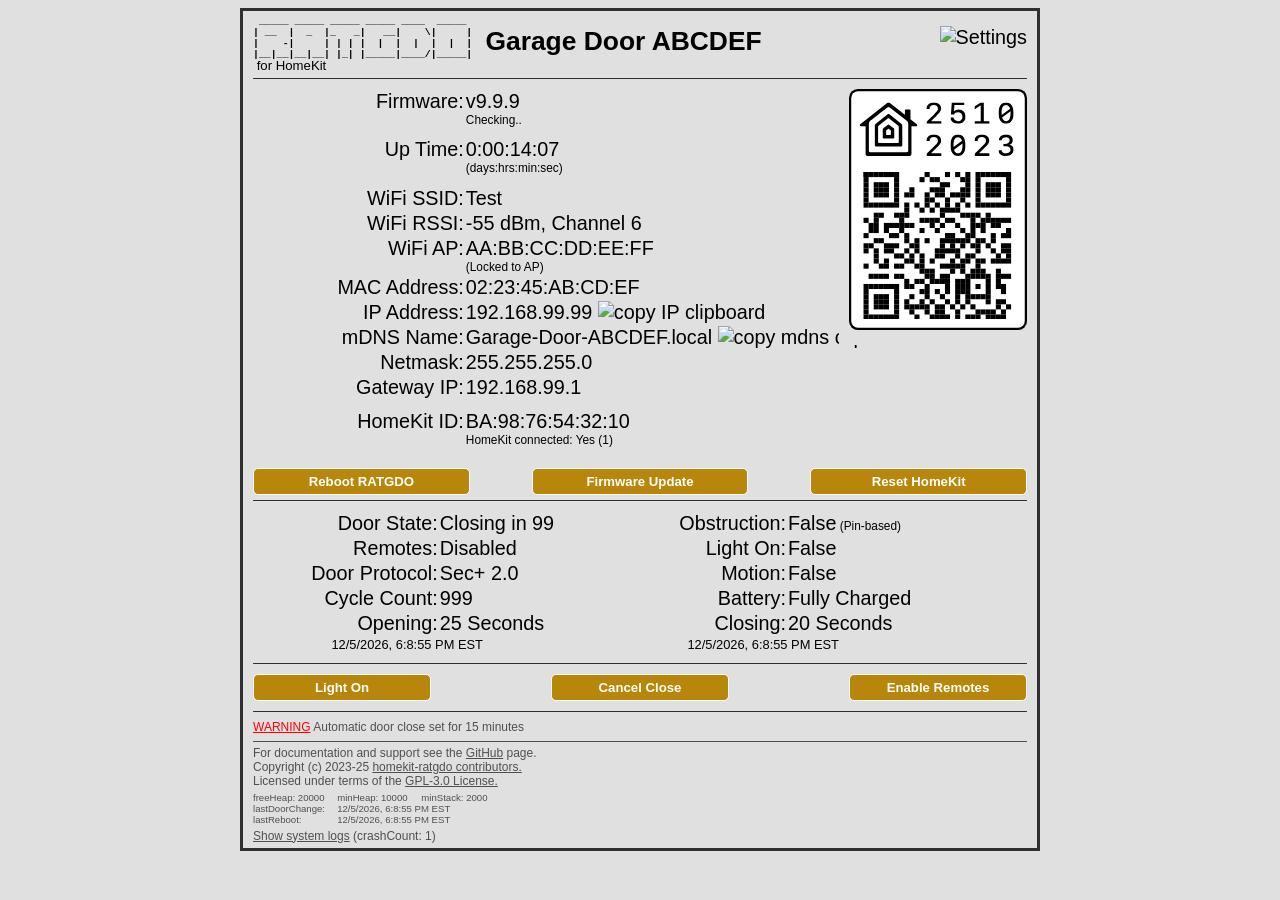
==== commit 4f21e4c6: "Fix/enhancement: Hardwired Sec+ GPIO Controls Mirror Wall Panel,  Optional TTC Bypass (#136) * Fix/e" ====
--- a/src/www/index.html
+++ b/src/www/index.html
@@ -11,8 +11,13 @@
   <meta http-equiv="X-UA-Compatible" content="ie=edge">
   <title>HomeKit Garage Door Opener</title>
   <link rel="stylesheet" href="style.css?v=CRC-32">
-  <link rel="icon" href="favicon.png?v=CRC-32" type="image/png">
-  <link rel="apple-touch-icon" href="apple-touch-icon.png?v=CRC-32" type="image/png">
+  <link rel="icon" type="image/png" sizes="96x96" href="/favicon-96x96.png?v=CRC-32" />
+  <link rel="icon" type="image/png" sizes="64x64" href="/favicon-64x64.png?v=CRC-32" />
+  <link rel="icon" type="image/png" sizes="48x48" href="/favicon-48x48.png?v=CRC-32" />
+  <link rel="icon" type="image/x-icon" sizes="16x16 32x32 48x48" href="/favicon.ico?v=CRC-32" />
+  <link rel="icon" type="image/svg+xml" sizes="any" href="/favicon.svg?v=CRC-32" />
+  <link rel="apple-touch-icon" sizes="180x180" href="/apple-touch-icon.png?v=CRC-32" />
+  <link rel="manifest" href="/site.webmanifest?v=CRC-32" />
   <script src="qrcode.js?v=CRC-32"></script>
   <script src="marked.umd.js?v=CRC-32"></script>
   <script src="functions.js?v=CRC-32"></script>
@@ -20,10 +25,10 @@
 
 <body>
   <!-- Title section of page ------------------------------------------------------------------>
-  <div class="fullpage">
+  <div id="fullpage" class="fullpage">
     <div id="loader" class="ldrcenter"></div>
     <main>
-      <div class="header">
+      <div id="header" class="header">
         <div class="logo">
           <pre class="logo">
  _____ _____ _____ _____ ____  _____
@@ -36,16 +41,17 @@
         <div class="name">
           <p id="deviceName" style="margin:0px;">Garage Door</p>
         </div>
-        <div style="float:right;vertical-align: middle; padding-left: 0; padding-right: 0; cursor: pointer;">
+        <div
+          style="float: right; vertical-align: middle; padding-left: 0; padding-right: 0; cursor: pointer; position: absolute; right: 0;">
           <img id="settings-icon" src="settings-sliders.svg?v=CRC-32" alt="Settings" style="width:1.5em;height:1.5em;">
           <img id="main-icon" src="garage-car.svg?v=CRC-32" alt="Homepage" onclick="history.back()"
             style="display:none; width:1.5em; height:1.5em;">
         </div>
       </div>
       <!-- Main section of page ------------------------------------------------------------------>
-      <div id="main-page" style="padding: 0px; padding-bottom: 10px;">
+      <div id="main-page" style="padding: 0px; padding-bottom: 8px;">
         <div class="serverstatus">
-          <table>
+          <table class="status">
             <tr>
               <td style="width: 30%">Firmware:</td>
               <td><span id="firmwareVersion"></span><br><sup style="font-size: 0.6em;"><span
@@ -125,23 +131,25 @@
           <input type="button" id="unpair" value="Reset HomeKit" style="width: 28%;" onclick="unpairRATGDO()">
         </div>
         <div class="fullwidth">
-          <table style="table-layout: fixed; width: 95%;">
+          <table style="table-layout: fixed; width: 100%;">
             <colgroup>
-              <col width="15%">
-              <col width="15%">
-              <col width="20%">
+              <col width="10%">
+              <col width="14%">
+              <col width="24%">
               <col width="5%">
-              <col width="5%">
-              <col width="15%">
-              <col width="25%">
+              <col width="3%">
+              <col width="13%">
+              <col width="31%">
             </colgroup>
             <tr>
               <td colspan="2">Door State:</td>
-              <td id="garageDoorState"></td>
+              <td>
+                <span id="garageDoorState"></span><span id="ttcActive" style="display: none;">&nbsp;in&nbsp;99</span>
+              </td>
               <td colspan="3">Obstruction:</td>
               <td>
-                <span id="garageObstructed"></span>
-                <span id="pinBasedObst" style="font-size: 0.6em">(pin)</span>
+                <span id="garageObstructed"></span><span id="pinBasedObst"
+                  style="font-size: 0.6em">&nbsp;(Pin-based)</span>
               </td>
             </tr>
             <tr id="lockLightRow">
@@ -153,8 +161,8 @@
             <tr>
               <td colspan="2">Door&nbsp;Protocol:</td>
               <td colspan="2" style="width: 35%;">
-                <span id="GDOSecurityType"></span>
-                <span id="sec1emulation" style="font-size: 0.6em; display: none">(Emulation)</span>
+                <span id="GDOSecurityType"></span><span id="sec1emulation"
+                  style="font-size: 0.6em; display: none">&nbsp;(Emulation)</span>
               </td>
               <td colspan="2" id="motionLabel">Motion:</td>
               <td id="garageMotion"></td>
@@ -193,7 +201,7 @@
           <input type="button" id="lightButton" value="Light On" style="width: 23%;"
             onclick="setGDO('garageLightOn', (event.target.value === 'Light On') ? '1' : '0');">
           <input type="button" id="doorButton" value="Open Door" style="width: 23%;"
-            onclick="setGDO('garageDoorState', (event.target.value === 'Open Door') ? '1' : '0');">
+            onclick="setGDO('garageDoorState', (event.target.value === 'Close Door') ? '0' : '1');">
           <input type="button" id="lockButton" value="Lock Remotes" style="width: 23%;"
             onclick="setGDO('garageLockState', (event.target.value === 'Disable Remotes') ? '1' : '0');">
           <input type="button" id="laserButton" value="Laser On" style="display:none; width: 23%;"
@@ -207,24 +215,24 @@
             <table class="password">
               <tr>
                 <td class="label">Username:</td>
-                <td>&nbsp;
+                <td>
                   <input id="newUserName" type="text" placeholder="admin" maxlength="30" minlength="1">
                 </td>
                 <td></td>
               </tr>
               <tr>
                 <td class="label">Password:</td>
-                <td>&nbsp;
+                <td>
                   <input id="newPassword" type="password" placeholder="new password" autocomplete="new-password">
                 </td>
                 <td></td>
               </tr>
               <tr>
                 <td class="label">Confirm:</td>
-                <td>&nbsp;
+                <td>
                   <input id="confirmPassword" type="password" placeholder="confirm new password">
                 </td>
-                <td>&nbsp;&nbsp;&nbsp;&nbsp;
+                <td>&nbsp;&nbsp;&nbsp;
                   <input type="button" value="Save User/Password" onclick="changePassword()">
                 </td>
               </tr>
@@ -244,20 +252,20 @@
               </tr>
               <tr>
                 <td class="label">Name:</td>
-                <td>&nbsp;
+                <td>
                   <input id="newDeviceName" type="text" placeholder="" maxlength="30" minlength="1">
                 </td>
               </tr>
               <tr>
                 <td class="label">Require Password:</td>
-                <td>&nbsp;
+                <td>
                   <input type="checkbox" id="pwreq" name="pwreq" value="no">
                   <span style="font-size: 0.8em;">default: admin/password</span>
                 </td>
               </tr>
               <tr>
                 <td class="label">LED activity:</td>
-                <td>&nbsp;
+                <td>
                   <input type="radio" id="LEDidle0" name="LEDidle" value="0">
                   <label for="LEDidle0">Off when idle</label>
                   <input type="radio" id="LEDidle1" name="LEDidle" value="1">
@@ -268,7 +276,7 @@
               </tr>
               <tr>
                 <td class="label">Syslog:</td>
-                <td>&nbsp;
+                <td>
                   <input type="checkbox" id="syslogEn" name="syslogEn" value="no" onchange="toggleSyslog()">
                   <span style="font-size: 0.8em;">Send logs to a syslog server</span>
                 </td>
@@ -279,7 +287,7 @@
                   <table class="settings" id="syslogTable" style="display: none;">
                     <tr>
                       <td class="IPlabel">Server IP/Port:</td>
-                      <td>&nbsp;
+                      <td>
                         <input class="syslogIPinput IPinput" id="syslogIP" type="text" placeholder="0.0.0.0"
                           minlength="7" maxlength="15" size="12">&nbsp;:
                         <input class="syslogIPinput IPinput" id="syslogPort" type="text" placeholder="514" minlength="1"
@@ -288,7 +296,7 @@
                     </tr>
                     <tr>
                       <td class="SyslogPri">Facility:</td>
-                      <td>&nbsp;
+                      <td>
                         <select class="FCinput" id="syslogFacility">
                           <option value="16" selected>Local 0</option>
                           <option value="17">Local 1</option>
@@ -306,7 +314,7 @@
               </tr>
               <tr>
                 <td class="label">Log level:</td>
-                <td style="font-size: 0.65em;">&nbsp;
+                <td style="font-size: 0.65em;">
                   <input type="radio" id="logLevel0" name="logLevel" value="0">
                   <label for="logLevel0">None</label>
                   <input type="radio" id="logLevel1" name="logLevel" value="1">
@@ -323,7 +331,7 @@
               </tr>
               <tr id="homespanSetting" style="display:none;">
                 <td class="label">HomeSpan:</td>
-                <td>&nbsp;
+                <td>
                   <input type="checkbox" id="homespanCLI" name="homespanCLI" value="no">
                   <label for="homespanCLI">Enable HomeSpan CLI on serial port</label>
                 </td>
@@ -333,34 +341,46 @@
               </tr>
               <tr>
                 <td class="label">Door Close Delay:</td>
-                <td>&nbsp;
+                <td>
                   <input type="range" min="0" max="21" value="5" id="TTCseconds" name="TTCseconds" class="slider"
                     style="width:150px;">
-                  <span style="vertical-align: middle; font-size: 0.8em"><span
-                      id="TTCsecondsValue"></span>&nbsp;Seconds&nbsp;<a id="TTCwarning"
-                      style="display: none; color: red;" href="https://www.law.cornell.edu/cfr/text/16/1211.14"
-                      target="_blank">WARNING</a></span>
-                </td>
-              </tr>
-              <tr>
-                <td></td>
-                <td>&nbsp;
+                  <span style="vertical-align: middle; font-size: 0.8em"><span id="TTCsecondsValue"></span>&nbsp;<span
+                      id="TTCunits">Seconds</span>&nbsp;<a id="TTCwarning" style="display: none; color: red;"
+                      href="https://www.law.cornell.edu/cfr/text/16/1211.14" target="_blank">WARNING</a></span>
+                </td>
+              </tr>
+              <tr>
+                <td></td>
+                <td>
                   <input type="checkbox" id="TTClight" name="TTClight" checked>
                   <label for="TTClight">Flash light during time-to-close</label>&nbsp;<a id="TTCwarning2"
                     style="display: none; color: red; font-size: 0.8em"
                     href="https://www.law.cornell.edu/cfr/text/16/1211.14" target="_blank">WARNING</a></span>
                 </td>
               </tr>
-              <tr id="builtInTTCrow" style="display:none;">
-                <td></td>
-                <td>&nbsp;
-                  <input type="checkbox" id="builtInTTC" name="builtInTTC" value="no" checked>
-                  <label for="builtInTTC">Use GDO built-in time-to-close</label>
-                </td>
-              </tr>
+              <tr id="builtInTTCrow">
+                <td class="label">Automatic Close:</td>
+                <td>
+                  <input type="range" min="0" max="20" value="0" id="builtInTTC" name="builtInTTC" class="slider"
+                    style="width:150px;">
+                  <span style="vertical-align: middle; font-size: 0.8em"><span id="builtInTTCValue"></span>&nbsp;<span
+                      id="builtInUnits">Minutes</span>&nbsp;<a id="builtInWarning" style="display: none; color: red;"
+                      href="https://github.com/ratgdo/homekit-ratgdo/blob/main/README.md#automatic-close"
+                      target="_blank">WARNING</a></span>
+                </td>
+              </tr>
+              <tr>
+                <td colspan="2">&nbsp;</td>
+              </tr>
+              <tr id="homekitLightRow" style="display: none;">
+                <td class="label">Light:</td>
+                <td>
+                  <input type="checkbox" id="homekitLight" name="homekitLight" value="no" checked>
+                  <label for="homekitLight">HomeKit Light Switch</label>
+                </td>
               <tr>
                 <td class="label">Motion Triggers:</td>
-                <td>&nbsp;
+                <td>
                   <input type="checkbox" id="motionMotion" name="motionMotion" value="no" disabled>
                   <label for="motionMotion">Motion</label>
                   <input type="checkbox" id="motionObstruction" name="motionObstruction" value="no">
@@ -377,18 +397,31 @@
                   <table class="settings">
                     <tr>
                       <td class="label">Occupancy&nbsp;Duration:</td>
-                      <td>&nbsp;
+                      <td>
                         <input type="range" min="0" max="32" value="0" id="occupancyDuration" name="occupancyDuration"
                           class="slider" style="width:100px;">
-                        <span style="vertical-align: middle;"><span id="occupancyValue"></span>&nbsp;Mins</span>
+                        <span style="vertical-align: middle;"><span id="occupancyValue"></span>&nbsp;<span
+                            id="occupancyUnits">Mins</span></span>
                       </td>
                     </tr>
                   </table>
                 </td>
               </tr>
+              <tr id="homekitMotionRow" style="display: none">
+                <td></td>
+                <td>
+                  <span id="motionHomeKitSpan">
+                    <input type="checkbox" id="motionHomeKit" name="motionHomeKit" value="no" checked>
+                    <label for="motionHomeKit">HomeKit Motion Sensor</label>
+                  </span>
+                </td>
+              </tr>
+              <tr id="vehicleSettingsSpacer" style="display:none;">
+                <td colspan="2">&nbsp;</td>
+              </tr>
               <tr id="vehicleSetting" style="display:none;">
                 <td class="label">Vehicle Distance:</td>
-                <td>&nbsp;
+                <td>
                   <input type="range" min="5" max="300" value="180" step="5" id="vehicleThreshold"
                     name="vehicleThreshold" class="slider" style="width:130px;">
                   <span style="vertical-align: middle; font-size: 0.8em">
@@ -398,14 +431,26 @@
               </tr>
               <tr id="vehicleHomeKitRow" style="display:none;">
                 <td></td>
-                <td>&nbsp;
-                  <input type="checkbox" id="vehicleHomeKit" name="vehicleHomeKit" value="no">
+                <td>
+                  <input type="checkbox" id="vehicleHomeKit" name="vehicleHomeKit" value="no"
+                    onchange="handleVehicleHomeKitToggle(this.checked)">
                   <label for="vehicleHomeKit">HomeKit Vehicle Occupancy & Motion</label>
+                </td>
+              </tr>
+              <tr id="vehicleSensorOptions" style="display:none;">
+                <td></td>
+                <td style="font-size: 0.65em;">
+                  <input type="checkbox" id="vehicleOccupancyHomeKit" name="vehicleOccupancyHomeKit" value="no">
+                  <label for="vehicleOccupancyHomeKit">Vehicle&nbsp;Occupancy</label>
+                  <input type="checkbox" id="vehicleArrivingHomeKit" name="vehicleArrivingHomeKit" value="no">
+                  <label for="vehicleArrivingHomeKit">Arriving&nbsp;Motion</label>
+                  <input type="checkbox" id="vehicleDepartingHomeKit" name="vehicleDepartingHomeKit" value="no">
+                  <label for="vehicleDepartingHomeKit">Departing&nbsp;Motion</label>
                 </td>
               </tr>
               <tr id="laserSetting" style="display:none;">
                 <td class="label">Laser:</td>
-                <td>&nbsp;
+                <td>
                   <input type="checkbox" id="laserEnabled" name="laserEnabled" value="no"
                     onchange="enableLaser(this.checked)">
                   <label for="laserEnabled">Enabled</label>
@@ -419,10 +464,11 @@
                   <table class="settings" id="parkAssist" style="display: none;">
                     <tr>
                       <td class="label">Assist&nbsp;Duration:</td>
-                      <td>&nbsp;
+                      <td>
                         <input type="range" min="0" max="300" value="60" step="5" id="assistDuration"
                           name="assistDuration" class="slider" style="width:100px;">
-                        <span style="vertical-align: middle;"><span id="assistValue"></span>&nbsp;Secs</span>
+                        <span style="vertical-align: middle;"><span id="assistValue"></span>&nbsp;<span
+                            id="assistUnits">Secs</span></span>
                       </td>
                     </tr>
                   </table>
@@ -434,7 +480,7 @@
               </tr>
               <tr>
                 <td class="label">Door&nbsp;Protocol:</td>
-                <td>&nbsp;
+                <td>
                   <input type="radio" id="gdosec1" name="gdosecuritysetting" value="1"
                     onclick="toggleDCOpenClose(this)">
                   <label for="gdosec1">Sec+</label>
@@ -446,13 +492,13 @@
                   <label for="gdodrycontact">Dry Contact</label>
                 </td>
               </tr>
-              <tr id="dcDebounceDurationRow" style="display:none;">
+              <tr id="dcDebounceDurationRow">
                 <td></td>
                 <td>
                   <table class="settings">
                     <tr>
                       <td class="label">Debounce&nbsp;Duration:</td>
-                      <td>&nbsp;
+                      <td>
                         <input type="range" min="50" max="1000" value="50" step="50" id="dcDebounceDuration"
                           name="dcDebounceDuration" class="slider" style="width:100px;">
                         <span style="vertical-align: middle;"><span id="dcDebounceValue"></span>&nbsp;ms</span>
@@ -461,30 +507,44 @@
                   </table>
                 </td>
               </tr>
-              <tr id="dcOpenCloseRow" style="display:none;">
+              <tr id="useToggleRow">
+                <td></td>
+                <td>
+                  <input type="checkbox" id="useToggle" name="useToggle" value="no">
+                  <label for="useToggle">Use Sec+2.0 toggle instead of close command</label>
+                </td>
+              </tr>
+              <tr id="dcOpenCloseRow">
+                <td></td>
+                <td>
+                  <input type="checkbox" id="dcOpenClose" name="dcOpenClose" value="no" onclick="toggleHardwiredBypassRow()">
+                  <label for="dcOpenClose">Enable hardwired open/close/light control</label>
+                </td>
+              </tr>
+              <tr id="dcBypassTTCRow">
                 <td></td>
                 <td>&nbsp;
-                  <input type="checkbox" id="dcOpenClose" name="dcOpenClose" value="no">
-                  <label for="dcOpenClose">Enable hardwired open/close control</label>
-                </td>
-              </tr>
-              <tr id="useSWserialRow" style="display:none;">
-                <td></td>
-                <td>&nbsp;
+                  <input type="checkbox" id="dcBypassTTC" name="dcBypassTTC" value="no">
+                  <label for="dcBypassTTC">Bypass time-to-close delay for hardwired controls</label>
+                </td>
+              </tr>
+              <tr id="useSWserialRow" style="display: none;">
+                <td></td>
+                <td>
                   <input type="checkbox" id="useSWserial" name="useSWserial" value="no">
                   <label for="useSWserial">Use software serial emulation rather than h/w UART</label>
                 </td>
               </tr>
-              <tr id="obstFromStatusRow" style="display:none;">
-                <td></td>
-                <td>&nbsp;
+              <tr id="obstFromStatusRow">
+                <td></td>
+                <td>
                   <input type="checkbox" id="obstFromStatus" name="obstFromStatus" value="no">
                   <label for="obstFromStatus">Get obstruction from GDO status messages</label>
                 </td>
               </tr>
               <tr id="trWifiPhyMode" style="display: none">
                 <td class="label">WiFi Version:</td>
-                <td>&nbsp;
+                <td>
                   <input type="radio" id="wifiPhyMode0" name="wifiPhyMode" value="0">
                   <label for="wifiPhyMode0">Auto</label>
                   <input type="radio" id="wifiPhyMode1" name="wifiPhyMode" value="1">
@@ -497,7 +557,7 @@
               </tr>
               <tr id="trWifiPower" style="display: none">
                 <td class="label">WiFi Tx Power:</td>
-                <td>&nbsp;
+                <td>
                   <input type="range" min="0" max="20" value="20" id="wifiPower" name="wifiPower" class="slider"
                     style="width:100px;">
                   <span style="vertical-align: middle; font-size: 0.8em"><span id="wifiPowerValue"></span> dBm</span>
@@ -505,14 +565,14 @@
               </tr>
               <tr id="trEnableIPv6" style="display: none">
                 <td class="label">Enable IPv6:</td>
-                <td>&nbsp;
+                <td>
                   <input type="checkbox" id="enableIPv6" name="enableIPv6" value="no">
                   <label for="enableIPv6">Acquire IPv6 address from network.</label>
                 </td>
               </tr>
               <tr>
                 <td class="label">Static IPv4:</td>
-                <td>&nbsp;
+                <td>
                   <input type="checkbox" id="staticIP" name="staticIP" value="no" onchange="toggleStaticIP()">
                 </td>
               </tr>
@@ -522,28 +582,28 @@
                   <table class="settings" id="staticIPtable" style="display: none;">
                     <tr>
                       <td class="IPlabel">IP Address:</td>
-                      <td>&nbsp;
+                      <td>
                         <input class="staticIPinput IPinput" id="IPaddress" type="text" placeholder="0.0.0.0"
                           minlength="7" maxlength="15" size="12">
                       </td>
                     </tr>
                     <tr>
                       <td class="IPlabel">Netmask:</td>
-                      <td>&nbsp;
+                      <td>
                         <input class="staticIPinput IPinput" id="IPnetmask" type="text" placeholder="0.0.0.0"
                           minlength="7" maxlength="15" size="12">
                       </td>
                     </tr>
                     <tr>
                       <td class="IPlabel">Gateway:</td>
-                      <td>&nbsp;
+                      <td>
                         <input class="staticIPinput IPinput" id="IPgateway" type="text" placeholder="0.0.0.0"
                           minlength="7" maxlength="15" size="12">
                       </td>
                     </tr>
                     <tr>
                       <td class="IPlabel">DNS Server:</td>
-                      <td>&nbsp;
+                      <td>
                         <input class="staticIPinput IPinput" id="IPnameserver" type="text" placeholder="0.0.0.0"
                           minlength="7" maxlength="15" size="12">
                       </td>
@@ -553,7 +613,7 @@
               </tr>
               <tr>
                 <td class="label">Enable NTP:</td>
-                <td>&nbsp;
+                <td>
                   <input type="checkbox" id="enableNTP" name="enableNTP" value="no" onchange="toggleTimeZone()">
                   <span style="font-size: 0.8em;">Obtain time from NTP server</span>
                 </td>
@@ -561,10 +621,10 @@
               <tr>
                 <td></td>
                 <td>
-                  <table class="settings" id="timeZoneTable" style="display: none;">
-                    <tr>
+                  <table class="settings">
+                    <tr id="timeZoneRow">
                       <td class="IPlabel">Time Zone:</td>
-                      <td>&nbsp;
+                      <td>
                         <select class="TZinput" id="timeZoneInput">
                         </select>
                       </td>
@@ -581,7 +641,7 @@
               </tr>
               <tr>
                 <td class="label">Reboot Every:</td>
-                <td>&nbsp;
+                <td>
                   <input type="number" id="rebootHours" name="rebootHours" value="0" , min="0" , max="72" , step="1">
                   Hours <span style="font-size: 0.8em;">(never:0, min:1, max:72)</span>
                 </td>
@@ -591,7 +651,7 @@
               </tr>
               <tr>
                 <td></td>
-                <td>&nbsp;
+                <td>
                   <input type="button" value="Save Settings" onclick="saveSettings()">
                 </td>
               </tr>
@@ -610,6 +670,11 @@
     <!-- Footer section of page ------------------------------------------------------------------>
     <footer>
       <div class="footer">
+        <p id="autoCloseWarning"
+          style="display:none; margin:0px; padding-bottom: 7px; border-bottom-style: solid; border-bottom-width: 1px; margin-bottom: 4px;">
+          <a style="color: red;" href="https://github.com/ratgdo/homekit-ratgdo/blob/main/README.md#automatic-close"
+            target="_blank">WARNING</a>&nbsp;Automatic&nbsp;door&nbsp;close&nbsp;<span id="autoCloseValue"></span>
+        </p>
         <p style="margin:0px; padding-bottom: 4px;">For documentation and support see the <a id="docsLink"
             href="https://github.com/ratgdo/homekit-ratgdo">GitHub</a>
           page.<br>Copyright (c) 2023-25 <a id="contribLink"
@@ -648,7 +713,8 @@
           </tr>
         </table>
         <p style="margin:0px; padding-top:4px">
-          <a href="logs.html" target="_blank">Show system logs</a>&nbsp;(crashCount:&nbsp;<span id="crashCount"></span>)
+          <a href="logs.html?v=CRC-32" target="_blank">Show system logs</a>&nbsp;(crashCount:&nbsp;<span
+            id="crashCount"></span>)
         </p>
       </div>
     </footer>
@@ -692,9 +758,23 @@
 
   <!-- Initialization scripts ------------------------------------------------------------------>
   <script>
+    // Set global constants
     const loaderElem = document.getElementById("loader"); // Spinner while pages load
-
-    // Retrieve status from the server
+    const iOSiPadOS = navigator.platform.startsWith("iP") || navigator.platform.startsWith("Mac") && navigator.maxTouchPoints > 4;
+
+    // Remove the border line when displayed on iOS devices and lock the title to top of screen
+    if (iOSiPadOS) {
+      document.getElementById("fullpage").style.borderStyle = "none";
+      document.getElementById("fullpage").style.padding = "5px";
+      document.getElementById("header").style.position = "fixed";
+      document.getElementById("header").style.zIndex = "1000";
+      document.getElementById("header").style.top = "0px";
+      document.getElementById("header").style.width = "calc(100% - 24px)";
+      document.getElementById("main-page").style.paddingTop = "3.5em";
+      document.getElementById("settings-page").style.paddingTop = "3.5em";
+    }
+
+    // Retrieve status from the server, runs asynchronously
     checkStatus();
     // Load time zone info, this runs asynchronously
     loadTimeZones();
@@ -710,23 +790,7 @@
     document.addEventListener('touchstart', function (e) { swipeStart(e); }, false);
     document.addEventListener('touchend', function (e) { swipeEnd(e); }, false);
 
-    // When the user clicks anywhere outside of the modal, close it
-    /*** Disable this as it causes countdown/reboot/update dialog to hide in the middle of activity.
-    const modal = document.getElementById("myModal");
-    window.onclick = function (event) {
-      if (event.target == modal) {
-        modal.style.display = "none";
-      }
-    };
-    */
-
-    document.getElementById("settings-icon").onclick = async () => {
-      // Only display the Settings page if user is authenticated.
-      if (await checkAuth()) {
-        showSettings();
-        history.pushState("settings", "");
-      }
-    };
+    // Control show/hide of the main page and settings page
     function showSettings() {
       document.getElementById("settings-icon").style.display = "none";
       document.getElementById("main-page").style.display = "none";
@@ -740,6 +804,15 @@
       document.getElementById("main-page").style.display = "block";
       document.getElementById("settings-icon").style.display = "block";
     };
+    document.getElementById("settings-icon").onclick = async () => {
+      // Only display the Settings page if user is authenticated.
+      if (await checkAuth()) {
+        showSettings();
+        history.pushState("settings", "");
+      }
+    };
+
+    // Control how we handle the back button on browser
     history.replaceState("mainpage", "");
     window.addEventListener("popstate", (e) => {
       if (e.state === "mainpage") {
@@ -794,20 +867,43 @@
     WiFiSlider.oninput = function () {
       WiFiText.innerText = this.value;
     };
+
+    // Time-to-close delay slider
     TTCslider = document.getElementById("TTCseconds");
     TTCtext = document.getElementById("TTCsecondsValue");
-    TTClight = document.getElementById("TTClight");
-    TTCwarning = document.getElementById("TTCwarning");
-    TTCwarning2 = document.getElementById("TTCwarning2");
     TTCtext.innerText = ((TTCslider.value <= 10) ? TTCslider.value : (TTCslider.value <= 20) ? ((TTCslider.value - 10) * 5) + 10 : 300);
     TTCslider.oninput = function () {
-      TTCtext.innerText = ((this.value <= 10) ? this.value : (this.value <= 20) ? ((this.value - 10) * 5) + 10 : 300);
-      TTCwarning.style.display = (this.value < 5) ? "inline" : "none";
-    };
-    TTClight.onclick = function () {
-      TTCwarning2.style.display = (this.checked) ? "none" : "inline";
-    };
-
+      if (this.value > 0) {
+        TTCtext.innerText = ((this.value <= 10) ? this.value :
+          (this.value <= 20) ? ((this.value - 10) * 5) + 10 : 300);
+      }
+      else {
+        TTCtext.innerText = "Off";
+        document.getElementById("TTCunits").style.display = "none";
+      }
+      document.getElementById("TTCwarning").style.display = (this.value < 5) ? "inline" : "none";
+    };
+    document.getElementById("TTClight").onclick = function () {
+      document.getElementById("TTCwarning2").style.display = (this.checked) ? "none" : "inline";
+    };
+
+    // Automatic close slider
+    document.getElementById("builtInTTC").oninput = function () {
+      let seconds = (this.value <= 10) ? this.value * 60 :
+        (this.value <= 20) ? ((this.value - 10) * 300) + 600 : 3600;
+      if (this.value > 0) {
+        document.getElementById("builtInTTCValue").innerText = Math.floor(seconds / 60);
+        document.getElementById("builtInUnits").style.display = "inline";
+        document.getElementById("builtInWarning").style.display = "inline";
+      }
+      else {
+        document.getElementById("builtInTTCValue").innerText = "Off";
+        document.getElementById("builtInUnits").style.display = "none";
+        document.getElementById("builtInWarning").style.display = "none";
+      }
+    };
+
+    // Vehicle distance threshold slider
     vDistSlider = document.getElementById("vehicleThreshold");
     vDistText1 = document.getElementById("vehicleThresholdCM");
     vDistText2 = document.getElementById("vehicleThresholdInch");
@@ -818,13 +914,21 @@
       vDistText2.innerText = (Math.round(this.value / .254) / 10);
     };
 
+    // Parking assist laser slider
     PAslider = document.getElementById("assistDuration");
     PAtext = document.getElementById("assistValue");
     PAtext.innerText = PAslider.value;
     PAslider.oninput = function () {
-      PAtext.innerText = this.value;
-    };
-
+      if (this.value > 0) {
+        PAtext.innerText = this.value;
+        document.getElementById("assistUnits").style.display = "inline";
+      } else {
+        PAtext.innerText = "Off";
+        document.getElementById("assistUnits").style.display = "none";
+      }
+    };
+
+    // Dry-contact debounce slider
     DBslider = document.getElementById("dcDebounceDuration");
     DBtext = document.getElementById("dcDebounceValue");
     DBtext.innerText = DBslider.value;
@@ -832,14 +936,21 @@
       DBtext.innerText = this.value;
     };
 
+    // Occupancy duration slider
     occSlider = document.getElementById("occupancyDuration");
     occText = document.getElementById("occupancyValue");
     occText.innerText = ((occSlider.value <= 10) ? occSlider.value : (occSlider.value <= 32) ? ((occSlider.value - 10) * 5) + 10 : 0);
     occSlider.oninput = function () {
-      occText.innerText = ((this.value <= 10) ? this.value : (this.value <= 32) ? ((this.value - 10) * 5) + 10 : 0);
+      if (this.value > 0) {
+        occText.innerText = ((this.value <= 10) ? this.value : (this.value <= 32) ? ((this.value - 10) * 5) + 10 : 0);
+        document.getElementById("occupancyUnits").style.display = "inline";
+      } else {
+        occText.innerText = "Off";
+        document.getElementById("occupancyUnits").style.display = "none";
+      }
     };
 
   </script>
 </body>
 
-</html>+</html>
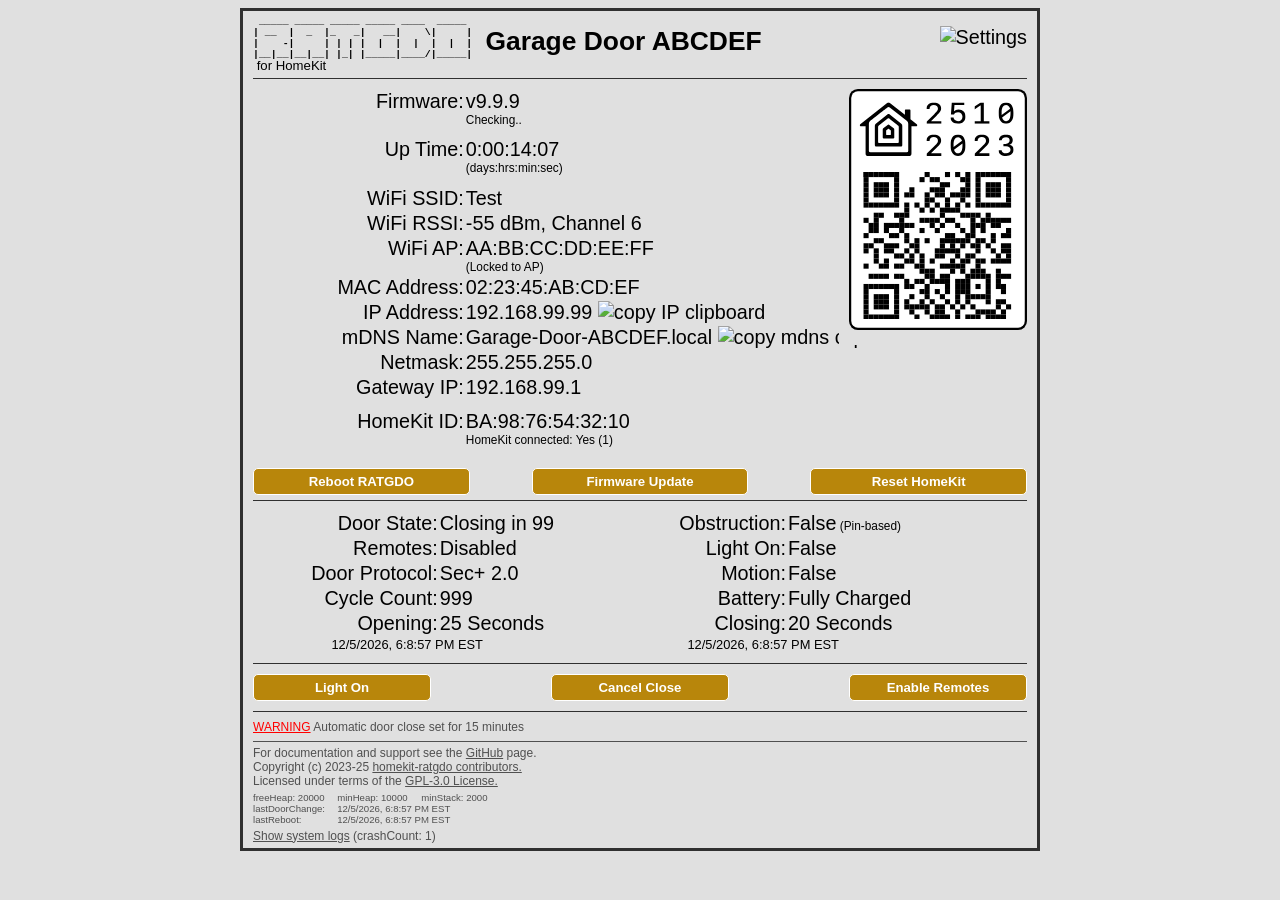
==== commit 812b5ba8: "setting keyname mismatch between browser and server (homekitLight / lightHomeKit)" ====
--- a/src/www/index.html
+++ b/src/www/index.html
@@ -375,8 +375,8 @@
               <tr id="homekitLightRow" style="display: none;">
                 <td class="label">Light:</td>
                 <td>
-                  <input type="checkbox" id="homekitLight" name="homekitLight" value="no" checked>
-                  <label for="homekitLight">HomeKit Light Switch</label>
+                  <input type="checkbox" id="lightHomeKit" name="lightHomeKit" value="no" checked>
+                  <label for="lightHomeKit">HomeKit Light Switch</label>
                 </td>
               <tr>
                 <td class="label">Motion Triggers:</td>
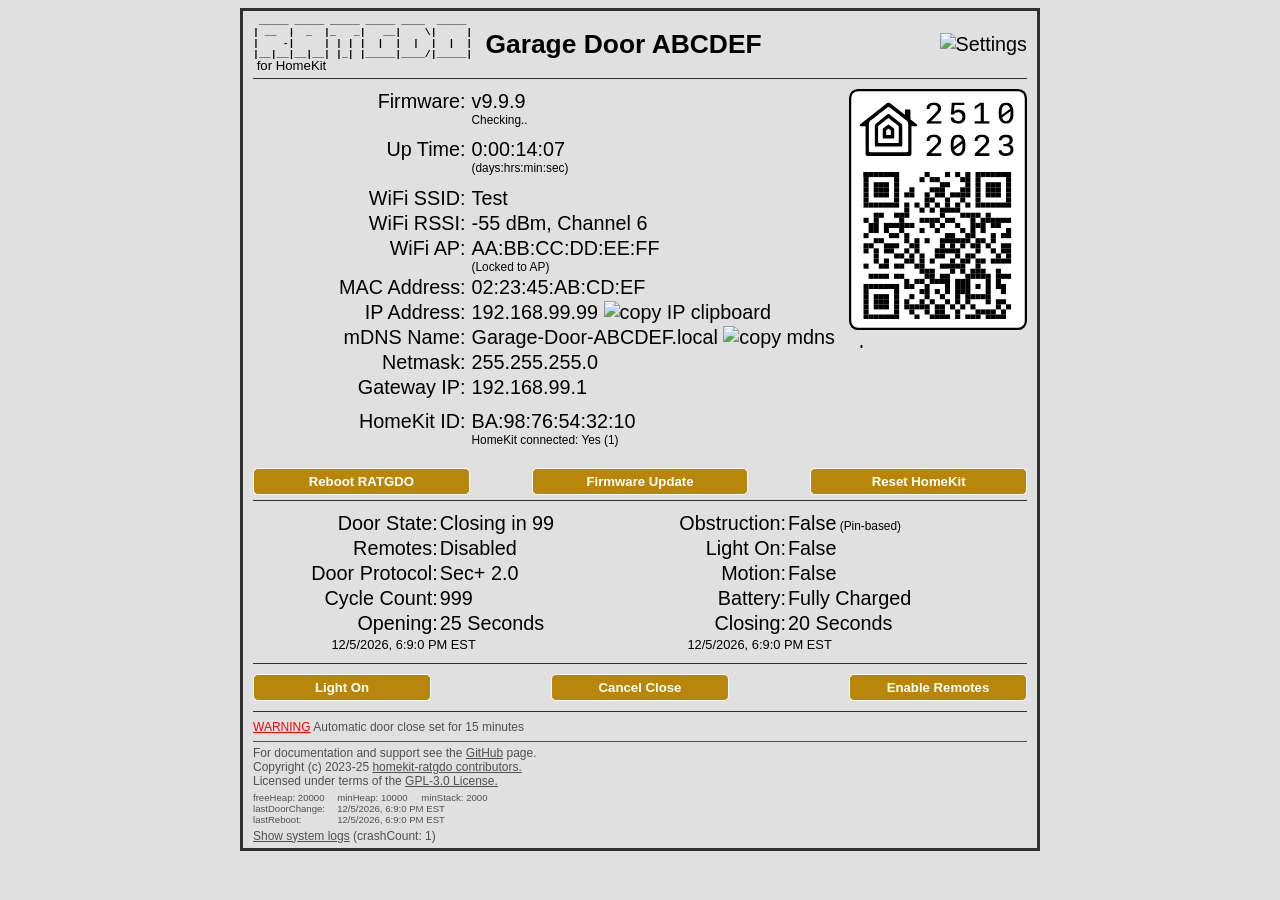
==== commit 6e08419c: "NTP Server Configuration Enhancement (https://github.com/ratgdo/homekit-ratgdo32/issues/145)" ====
--- a/src/www/index.html
+++ b/src/www/index.html
@@ -517,7 +517,8 @@
               <tr id="dcOpenCloseRow">
                 <td></td>
                 <td>
-                  <input type="checkbox" id="dcOpenClose" name="dcOpenClose" value="no" onclick="toggleHardwiredBypassRow()">
+                  <input type="checkbox" id="dcOpenClose" name="dcOpenClose" value="no"
+                    onclick="toggleHardwiredBypassRow()">
                   <label for="dcOpenClose">Enable hardwired open/close/light control</label>
                 </td>
               </tr>
@@ -622,6 +623,12 @@
                 <td></td>
                 <td>
                   <table class="settings">
+                    <tr id="ntpServerRow">
+                      <td class="IPlabel">NTP Server:</td>
+                      <td>
+                        <input type="text" class="TZinput" id="ntpServer" name="ntpServer" maxlength="63">
+                      </td>
+                    </tr>
                     <tr id="timeZoneRow">
                       <td class="IPlabel">Time Zone:</td>
                       <td>
@@ -953,4 +960,4 @@
   </script>
 </body>
 
-</html>
+</html>
--- a/src/www/style.css
+++ b/src/www/style.css
@@ -14,7 +14,8 @@
     background-color: darkgray;
     overflow-x: hidden;
     font-family: Verdana, Geneva, Tahoma, sans-serif;
-    font-size: 3vw
+    font-size: 3vw;
+    scrollbar-width: none;
 }
 
 input,
@@ -43,9 +44,27 @@
     margin: 0px;
 }
 
-input[type="button"] {
+input[type="text"],
+input[type="password"],
+input[type="number"] {
+    font-weight: normal;
+}
+
+input[type="checkbox"][disabled] {
+    cursor: not-allowed;
+}
+
+.button-row input[type="button"] {
     padding-left: 0px;
     padding-right: 0px;
+}
+
+
+input[type="file"]::-webkit-file-upload-button:active,
+input[type="file"]::file-selector-button:active,
+input[type="button"]:active {
+    background-color: rgba(184, 135, 11, 0.75);
+    transform: scale(0.95);
 }
 
 input.slider {
@@ -92,6 +111,9 @@
     cursor: pointer;
 }
 
+label {
+    cursor: pointer;
+}
 
 select {
     vertical-align: middle;
@@ -121,6 +143,7 @@
     position: relative;
     padding-left: 0px;
     padding-right: 0px;
+
     td:nth-child(1) {
         text-align: right;
     }
@@ -150,6 +173,8 @@
 }
 
 div.header {
+    display: flex;
+    align-items: center;
     width: 100%;
     max-width: 800px;
     overflow: hidden;
@@ -214,9 +239,10 @@
     padding: 0;
     margin: 0;
     margin-left: 2vw;
-    margin-top: 1.5vw;
     height: 100%;
     display: flex;
+    align-items: center;
+    padding-right: 30px;
 }
 
 td {
@@ -241,6 +267,11 @@
     font-size: 0.8em;
 }
 
+table.status td:nth-child(2),
+table.settings td:nth-child(2) {
+    padding-left: 5px;
+}
+
 table.settings td.label,
 table.settings td.IPlabel,
 table.password td.label {
@@ -249,7 +280,8 @@
     font-size: 0.8em;
 }
 
-table.settings input.TZinput,
+table.settings select.TZinput,
+table.settings select.FCinput,
 table.settings input.IPinput {
     font-size: 0.9em;
 }
@@ -411,7 +443,6 @@
     div.name {
         font-size: 26.4px;
         margin-left: 13.2px;
-        margin-top: 9.9px;
     }
 
     pre.logo {
@@ -445,6 +476,11 @@
         color: black;
     }
 
+    input[type="checkbox"][disabled]+label {
+        color: rgba(0, 0, 0, 0.5);
+        cursor: not-allowed;
+    }
+
     div.footer,
     a {
         color: #505050;
@@ -472,6 +508,11 @@
         color: white;
     }
 
+    input[type="checkbox"][disabled]+label {
+        color: rgba(255, 255, 255, 0.5);
+        cursor: not-allowed;
+    }
+
     div.footer,
     a {
         color: #B0B0B0;
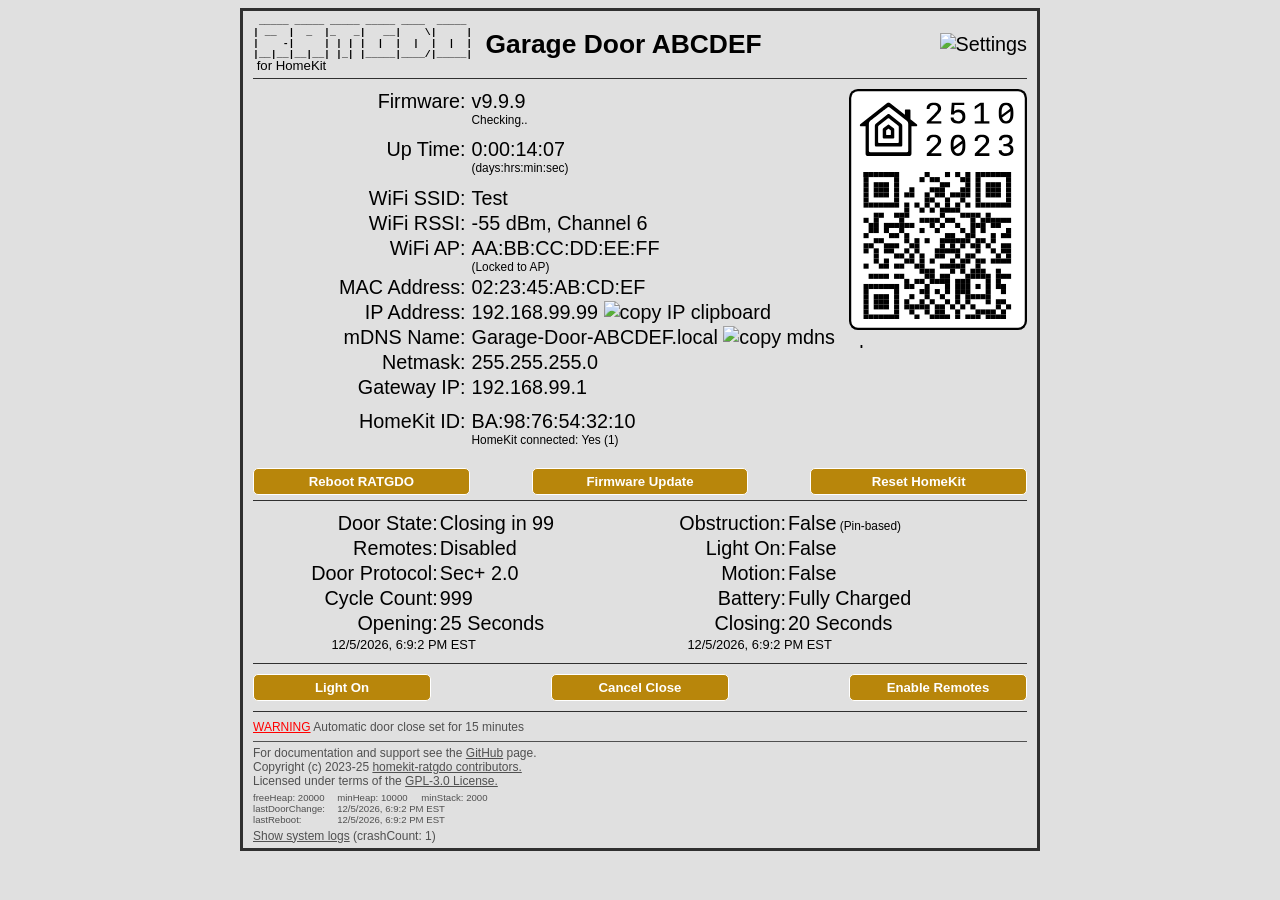
==== commit 8c40a6ee: "Add option to disable beeping on time-to-close (ratgdo32-disco only) https://github.com/ratgdo/homek" ====
--- a/src/www/index.html
+++ b/src/www/index.html
@@ -354,6 +354,15 @@
                 <td>
                   <input type="checkbox" id="TTClight" name="TTClight" checked>
                   <label for="TTClight">Flash light during time-to-close</label>&nbsp;<a id="TTCwarning2"
+                    style="display: none; color: red; font-size: 0.8em"
+                    href="https://www.law.cornell.edu/cfr/text/16/1211.14" target="_blank">WARNING</a></span>
+                </td>
+              </tr>
+              <tr id="TTCsoundRow" style="display:none;">
+                <td></td>
+                <td>
+                  <input type="checkbox" id="TTCsound" name="TTCsound" checked>
+                  <label for="TTCsound">Beep during time-to-close</label>&nbsp;<a id="TTCwarning3"
                     style="display: none; color: red; font-size: 0.8em"
                     href="https://www.law.cornell.edu/cfr/text/16/1211.14" target="_blank">WARNING</a></span>
                 </td>
@@ -893,6 +902,9 @@
     document.getElementById("TTClight").onclick = function () {
       document.getElementById("TTCwarning2").style.display = (this.checked) ? "none" : "inline";
     };
+    document.getElementById("TTCsound").onclick = function () {
+      document.getElementById("TTCwarning3").style.display = (this.checked) ? "none" : "inline";
+    };
 
     // Automatic close slider
     document.getElementById("builtInTTC").oninput = function () {
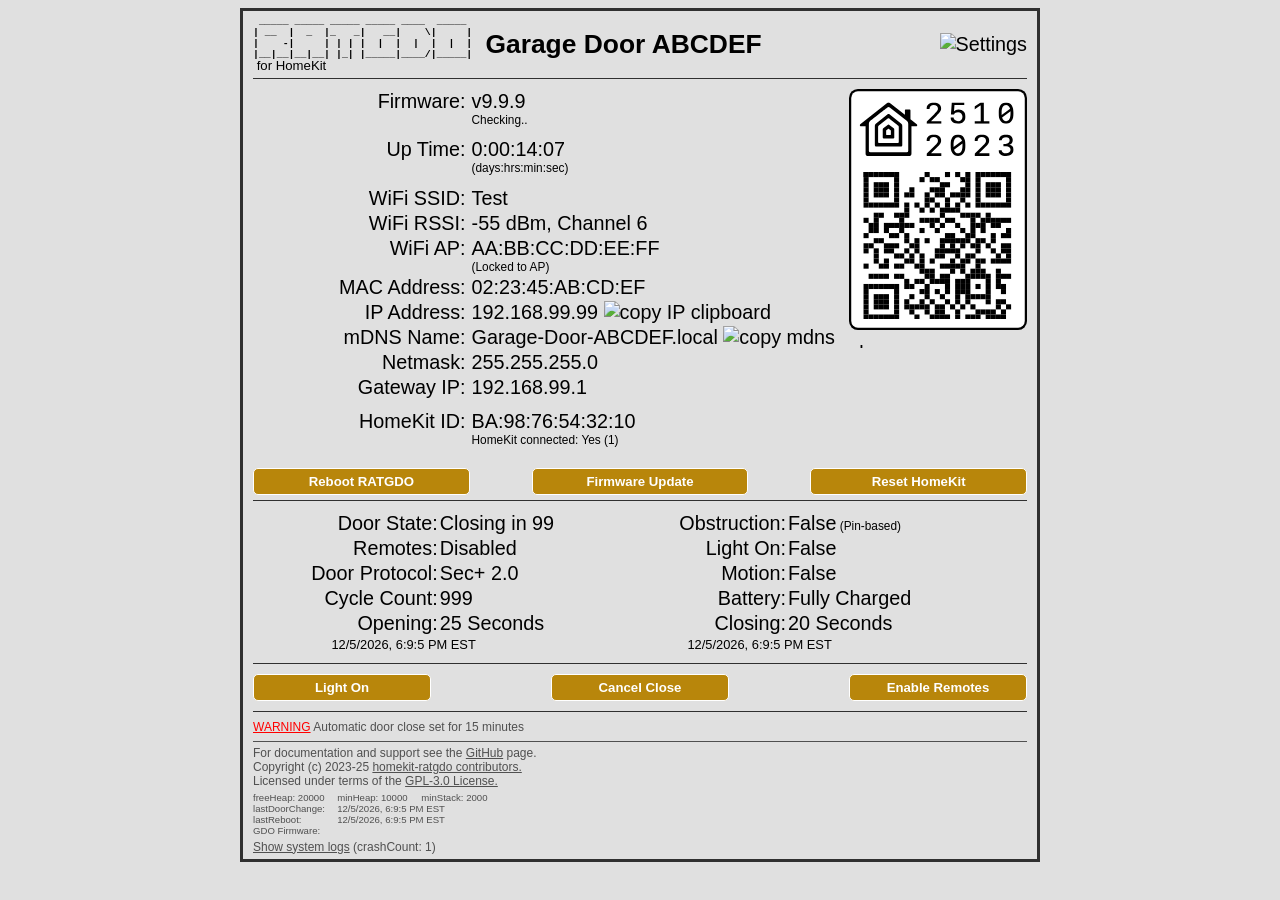
==== commit f6a52514: "Change DHT22 pin return type to gpio_num_t (+6 squashed commits) Squashed commits: [ffd6a7c] Update " ====
--- a/src/www/index.html
+++ b/src/www/index.html
@@ -145,6 +145,7 @@
               <td colspan="2">Door State:</td>
               <td>
                 <span id="garageDoorState"></span><span id="ttcActive" style="display: none;">&nbsp;in&nbsp;99</span>
+                <span id="manuallyOperated" style="display: none; font-size: 0.6em;">&nbsp;(manual)</span>
               </td>
               <td colspan="3">Obstruction:</td>
               <td>
@@ -193,6 +194,12 @@
                 <span id="vehicleDist"></span>&nbsp;cm<span style="font-size: 0.8em;">&nbsp;(<span
                     id="vehicleDistInch"></span>&nbsp;inch)</span>
               </td>
+            </tr>
+            <tr id="temperatureRow" style="display:none;">
+              <td colspan="2">Temperature:</td>
+              <td id="degrees"></td>
+              <td colspan="3">Humidity:</td>
+              <td id="humidity"></td>
             </tr>
           </table>
         </div>
@@ -216,7 +223,7 @@
               <tr>
                 <td class="label">Username:</td>
                 <td>
-                  <input id="newUserName" type="text" placeholder="admin" maxlength="30" minlength="1">
+                  <input id="newUserName" type="text" placeholder="admin" autocomplete="username" maxlength="30" minlength="1">
                 </td>
                 <td></td>
               </tr>
@@ -230,7 +237,7 @@
               <tr>
                 <td class="label">Confirm:</td>
                 <td>
-                  <input id="confirmPassword" type="password" placeholder="confirm new password">
+                  <input id="confirmPassword" type="password" placeholder="confirm new password" autocomplete="new-password">
                 </td>
                 <td>&nbsp;&nbsp;&nbsp;
                   <input type="button" value="Save User/Password" onclick="changePassword()">
@@ -379,6 +386,20 @@
                 </td>
               </tr>
               <tr>
+                <td class="label">Reverse on Stop:</td>
+                <td>
+                  <input type="checkbox" id="reverseOnStop" name="reverseOnStop" value="yes" checked>
+                  <label for="reverseOnStop">Automatically reverse door on stop</label>
+                </td>
+              </tr>
+              <tr id="homekitStopDoorRow" style="display: none;">
+                <td class="label">Stop button:</td>
+                <td>
+                  <input type="checkbox" id="stopDoorHomeKit" name="stopDoorHomeKit" value="no" checked>
+                  <label for="stopDoorHomeKit">HomeKit door stop button</label>
+                </td>
+              </tr>
+              <tr>
                 <td colspan="2">&nbsp;</td>
               </tr>
               <tr id="homekitLightRow" style="display: none;">
@@ -467,6 +488,13 @@
                   <label for="laserHomeKit">HomeKit Light Switch</label>
                 </td>
               </tr>
+              <tr id="laserOnDoorOpenRow" style="display:none;">
+                <td></td>
+                <td>
+                  <input type="checkbox" id="laserOnDoorOpen" name="laserOnDoorOpen" value="no" disabled>
+                  <label for="laserOnDoorOpen">Trigger on Door Open</label>
+                </td>
+              </tr>
               <tr>
                 <td></td>
                 <td>
@@ -481,6 +509,15 @@
                       </td>
                     </tr>
                   </table>
+                </td>
+              </tr>
+              <tr id="celsiusRow" style="display:none;">
+                <td class="label">Temperature:</td>
+                <td>
+                  <input type="radio" id="celsius" name="celsius" value="1">
+                  <label for="celsius">Celsius</label>
+                  <input type="radio" id="fahrenheit" name="celsius" value="0">
+                  <label for="fahrenheit">Fahrenheit</label>
                 </td>
               </tr>
               <tr>
@@ -523,6 +560,13 @@
                   <label for="useToggle">Use Sec+2.0 toggle instead of close command</label>
                 </td>
               </tr>
+              <tr id="wpDisconnectOnTxRow" style="display: none;">
+                <td></td>
+                <td>
+                  <input type="checkbox" id="wpDisconnectOnTx" name="wpDisconnectOnTx" value="no">
+                  <label for="wpDisconnectOnTx">Enable Sec+1.0 Digital WP Disconnect on TX</label>
+                </td>
+              </tr>
               <tr id="dcOpenCloseRow">
                 <td></td>
                 <td>
@@ -550,6 +594,42 @@
                 <td>
                   <input type="checkbox" id="obstFromStatus" name="obstFromStatus" value="no">
                   <label for="obstFromStatus">Get obstruction from GDO status messages</label>
+                </td>
+              </tr>
+              <tr id="encoderRow" style="display: none;">
+                <td></td>
+                <td>
+                  <input type="checkbox" id="encoderEnabled" name="encoderEnabled" onclick="toggleEncoderOptions()">
+                  <label for="encoderEnabled">Enable rotary encoder</label>
+                </td>
+              </tr>
+              <tr id="encoderReversedRow" style="display: none;">
+                <td></td>
+                <td>&nbsp;
+                  <input type="checkbox" id="encoderReversed" name="encoderReversed">
+                  <label for="encoderReversed">Reverse encoder direction</label>
+                </td>
+              </tr>
+              <tr id="encStepsRow" style="display: none;">
+                <td></td>
+                <td>
+                  <table class="settings">
+                    <tr>
+                      <td class="IPlabel">&nbsp;Steps:</td>
+                      <td>
+                        <span id="encSteps">--</span>
+                        <input type="button" id="resetEncoderCalBtn" value="Reset Calibration"
+                          onclick="resetEncoderCal()">
+                      </td>
+                    </tr>
+                  </table>
+                </td>
+              </tr>
+              <tr id="dht22PinRow" style="display:none;">
+                <td class="label">DHT22 Sensor:</td>
+                <td>
+                  <input type="number" id="dht22Pin" name="dht22Pin" placeholder="-1" min="-1" max="33" size="3" style="width:50px;">
+                  <span style="font-size: 0.8em;">GPIO pin (-1 to disable)</span>
                 </td>
               </tr>
               <tr id="trWifiPhyMode" style="display: none">
@@ -715,6 +795,9 @@
             <td colspan="2" style="padding: 0px; padding-right: 10px;">
               minHeap:&nbsp;<span id="minHeap">0</span>&nbsp;
             </td>
+            <td id="tdMaxAlloc" colspan="2" style="padding: 0px; display: none;">
+              maxAllocHeap:&nbsp;<span id="maxAllocHeap">0</span>&nbsp;
+            </td>
             <td id="tdStack" colspan="2" style="padding: 0px; display: none;">
               minStack:&nbsp;<span id="minStack">0</span>&nbsp;
             </td>
@@ -726,6 +809,10 @@
           <tr>
             <td colspan="2" style="padding: 0px;">lastReboot:&nbsp;</td>
             <td colspan="4" style="padding: 0px;" id="lastRebootAt"></td>
+          </tr>
+          <tr id="gdoFirmwareRow">
+            <td colspan="2" style="padding: 0px;">GDO Firmware:&nbsp;</td>
+            <td colspan="4" style="padding: 0px;" id="gdoFirmware"></td>
           </tr>
         </table>
         <p style="margin:0px; padding-top:4px">
@@ -772,6 +859,29 @@
     </div>
   </div>
 
+  <div id="passwordModal" class="modal">
+    <div class="modal-content" style="width: fit-content;">
+      <form id="passwordForm">
+        <h3>Authentication required</h3>
+        <table style="width: 100%;">
+          <tr>
+            <td style="text-align: right; font-size: 0.8em;"><label for="authUsername">Username:</label></td>
+            <td style="text-align: left; font-size: 0.8em;"><input id="authUsername" type="text" autocomplete="username" required></td>
+          </tr>
+          <tr>
+            <td style="text-align: right; font-size: 0.8em;"><label for="authPassword">Password:</label></td>
+            <td style="text-align: left; font-size: 0.8em;"><input id="authPassword" type="password" autocomplete="current-password" required></td>
+          </tr>
+        </table>
+        <br>
+        <span style="display: block; text-align: center;">
+          <input id="passwordCancel" type="button" value="Cancel">
+          <input type="submit" value="Sign in">
+        </span>
+      </form>
+    </div>
+  </div>
+
   <!-- Initialization scripts ------------------------------------------------------------------>
   <script>
     // Set global constants
